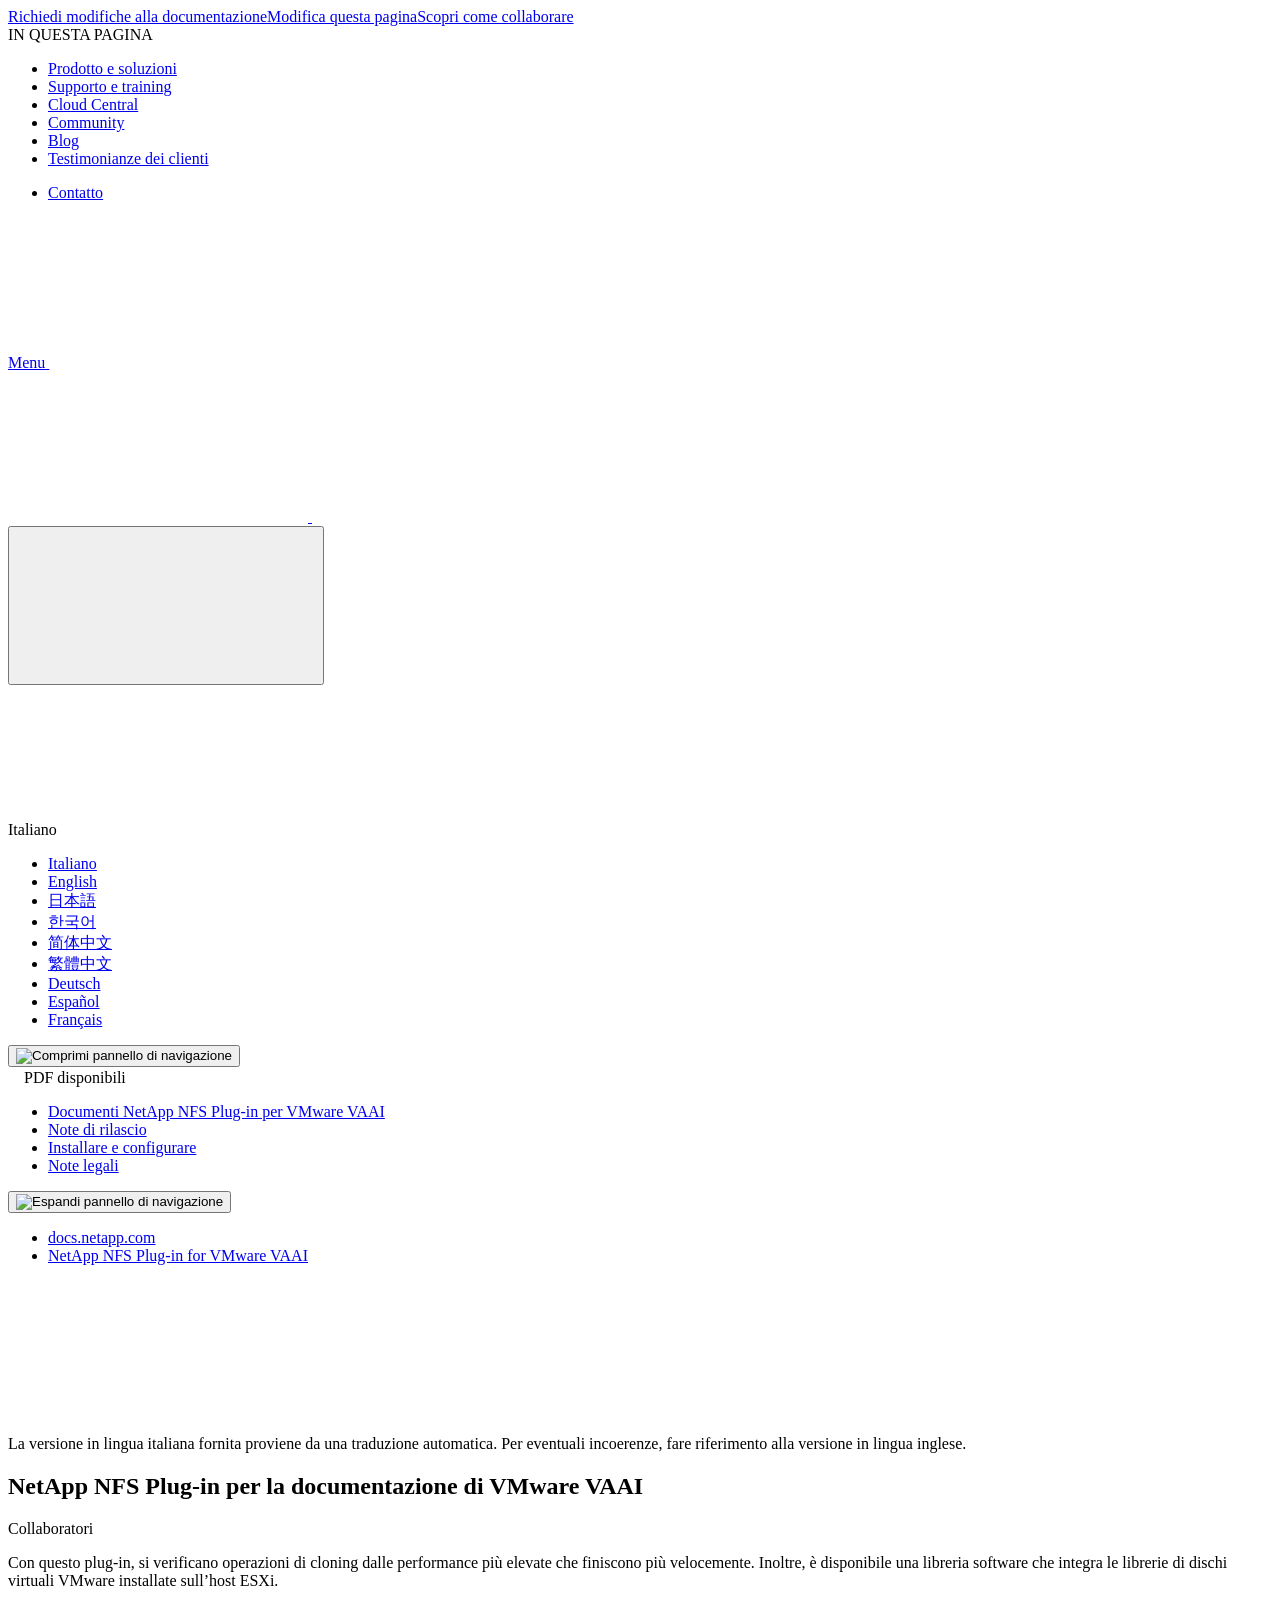
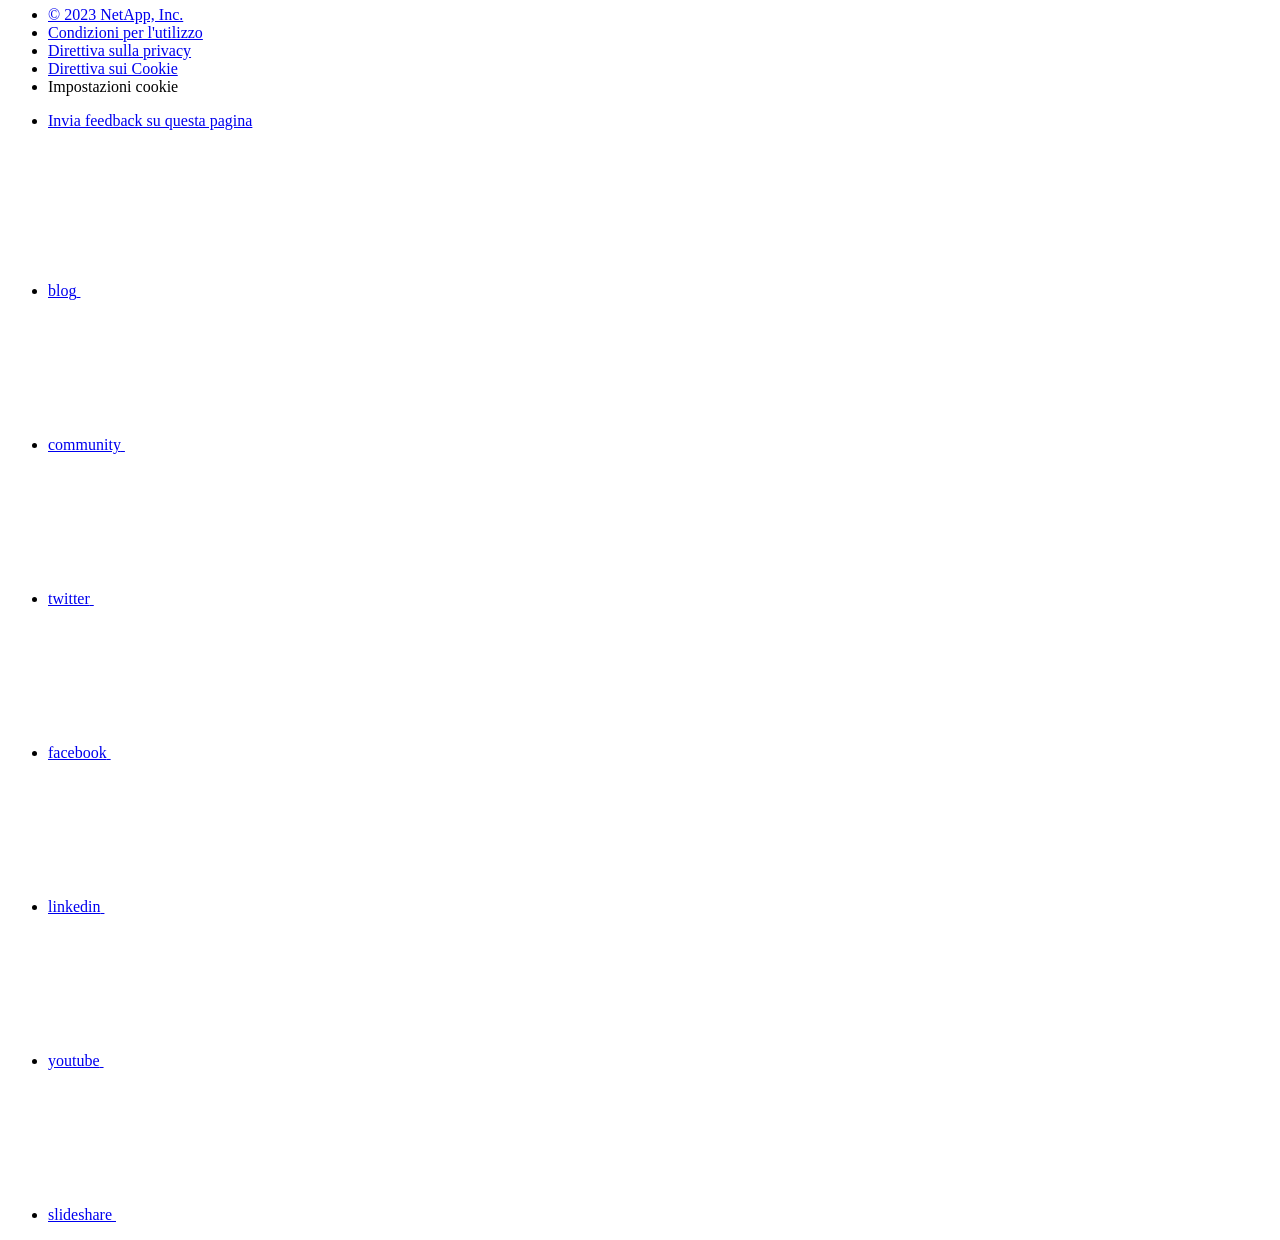
==== index.html @ b25c7eb0 "Deploying to gh-pages from  @ 941548edfab0089119a93d84bcb9cfff50003014 🚀" ====
<!DOCTYPE html>
<html lang="it">
  <head class="at-element-marker">
  <title>NetApp NFS Plug-in per la documentazione di VMware VAAI</title>
  <meta charset="utf-8">
  <meta http-equiv="x-ua-compatible" content="ie=edge,chrome=1">
  <meta http-equiv="language" content="en">
  <meta name="viewport" content="width=device-width, initial-scale=1">
  <meta property="og:title" content="NetApp NFS Plug-in per la documentazione di VMware VAAI" />
	<meta property="og:type" content="website" />
	<meta property="og:url" content="https://docs.netapp.com/it-it/nfs-plugin-vmware-vaai/index.html" />
	<meta property="og:description" content="Libreria software che integra le librerie di dischi virtuali VMware installate sull"host ESXi." />
  <meta property="og:image" content="https://docs.netapp.com/it-it/nfs-plugin-vmware-vaai/images/logo-tophat-social.png" />
  <meta property="og:image:alt" content="NetApp Logo" />
  <meta name="format-detection" content="telephone=no">
  <meta http-equiv="Content-Type" content="text/html; charset=utf-8">
  <meta http-equiv="encoding" content="utf-8">
  <meta http-equiv="nss-type" content="Product Documentation"/>
  <meta http-equiv="nss-subtype" content="User Guide"/><meta name="description" content="Libreria software che integra le librerie di dischi virtuali VMware installate sull"host ESXi.">
  <meta name="keywords" content=" installation, guide, nfs, vaai, vmware, esxi, plug-in"><!-- Icons -->
  <link rel="icon" href="/it-it/nfs-plugin-vmware-vaai/images/favicon.ico" type="image/x-icon">

  <!-- RSS Feed --><!-- CSS Definitions: NetApp CSS should be defined after generic css -->

  <!-- Elastic Search -->
  <link rel="stylesheet" href="//cdn.jsdelivr.net/searchkit/0.10.0/theme.css">

  <!-- Combined CSS -->
  <link rel="stylesheet" type="text/css" href="/it-it/nfs-plugin-vmware-vaai/css/netappdocs.css">

  
  <link rel="stylesheet" href="/it-it/nfs-plugin-vmware-vaai/css/landing-page.css" type="text/css">
  <link rel="stylesheet" href="/it-it/nfs-plugin-vmware-vaai/css/tabbed-blocks.css" type="text/css">
  <!-- Canonical url -->
  <link rel="canonical" href="https://docs.netapp.com/it-it/nfs-plugin-vmware-vaai/" />
  <link rel="alternate" hreflang="x-default" href="https://docs.netapp.com/us-en/nfs-plugin-vmware-vaai/" />
  <link rel="alternate" hreflang="it" href="https://docs.netapp.com/it-it/nfs-plugin-vmware-vaai/" />
  <link rel="alternate" hreflang="en" href="https://docs.netapp.com/us-en/nfs-plugin-vmware-vaai/" />
  <link rel="alternate" hreflang="ja" href="https://docs.netapp.com/ja-jp/nfs-plugin-vmware-vaai/" />
  <link rel="alternate" hreflang="ko" href="https://docs.netapp.com/ko-kr/nfs-plugin-vmware-vaai/" />
  <link rel="alternate" hreflang="zh-Hans" href="https://docs.netapp.com/zh-cn/nfs-plugin-vmware-vaai/" />
  <link rel="alternate" hreflang="zh-Hant" href="https://docs.netapp.com/zh-tw/nfs-plugin-vmware-vaai/" />
  <link rel="alternate" hreflang="de" href="https://docs.netapp.com/de-de/nfs-plugin-vmware-vaai/" />
  <link rel="alternate" hreflang="es" href="https://docs.netapp.com/es-es/nfs-plugin-vmware-vaai/" />
  <link rel="alternate" hreflang="fr" href="https://docs.netapp.com/fr-fr/nfs-plugin-vmware-vaai/" />
  <link rel='stylesheet' href='/it-it/nfs-plugin-vmware-vaai/css/na-feature.css' type='text/css'><!-- Top level site integrations --><script>
    function addAdobeLaunch(adobeId) {
      var head = document.getElementsByTagName('head')[0];
      var adobe = document.createElement("script");
      adobe.type = "text/plain";
      adobe.className = "optanon-category-C0002";
      adobe.src = "//assets.adobedtm.com/60287eadf1ee/c284da483c83/"+adobeId+".min.js";
      head.appendChild(adobe);
    }

    function addGoogleAnalytics(gtagId) {
      var google = document.createElement("script");
      google.type = "text/plain";
      google.className = "optanon-category-C0002";
      google.src = "https://www.googletagmanager.com/gtag/js?id="+gtagId;
      var head = document.getElementsByTagName('head')[0];
      head.appendChild(google);

      window.dataLayer = window.dataLayer || [];
      function gtag(){dataLayer.push(arguments);}
      gtag('js', new Date());
      gtag('config', gtagId);
    }

    function addConsent(consentId) {
      var head = document.getElementsByTagName('head')[0];
      var onetrustConsent = document.createElement("script");
      onetrustConsent.type = "text/javascript";
      onetrustConsent.src = "https://cdn.cookielaw.org/consent/"+consentId+"/OtAutoBlock.js";
      head.appendChild(onetrustConsent);

      var onetrustScript = document.createElement("script");
      onetrustScript.type = "text/javascript";
      onetrustScript.src = "https://cdn.cookielaw.org/scripttemplates/otSDKStub.js";
      onetrustScript.charset = "UTF-8";
      onetrustScript.dataset.documentLanguage = "true";
      onetrustScript.dataset.domainScript = consentId;
      head.appendChild(onetrustScript);
    }addConsent("72570c5c-fe30-465f-b0e0-b77f7fb4ae34");
    addAdobeLaunch("launch-e9ff3acac59f");
    addGoogleAnalytics("UA-81697994-3");function OptanonWrapper() { }
  </script>
  <script src="https://cdnjs.cloudflare.com/ajax/libs/jquery/2.1.4/jquery.min.js"></script>
  <script src="https://cdnjs.cloudflare.com/ajax/libs/jquery-cookie/1.4.1/jquery.cookie.min.js"></script>

  <!-- Used for Product Family Page Sidebar Visibility --><!-- Used to import Promise for IE. Required for SearchKit -->
  <script src="https://cdnjs.cloudflare.com/ajax/libs/bluebird/3.3.5/bluebird.min.js"></script><script src='/it-it/nfs-plugin-vmware-vaai/js/na-search.js'></script><script src='/it-it/nfs-plugin-vmware-vaai/js/na-pagenav.js'></script><script src='/it-it/nfs-plugin-vmware-vaai/js/na-utility.js'></script>
 <!--  
  <link rel='stylesheet' href='/it-it/nfs-plugin-vmware-vaai/css/prism.css' type='text/css'>
  <link rel='stylesheet' href='/it-it/nfs-plugin-vmware-vaai/css/prism-netapp.css' type='text/css'>
 -->

  <!-- <script src='/it-it/nfs-plugin-vmware-vaai/js/na-utility.js'></script> -->
  <script src='/it-it/nfs-plugin-vmware-vaai/js/clouddocs.js'></script>
  <script src='/it-it/nfs-plugin-vmware-vaai/js/jquery.navgoco.min.js'></script>
  <script src="https://maxcdn.bootstrapcdn.com/bootstrap/3.3.7/js/bootstrap.min.js" integrity="sha384-Tc5IQib027qvyjSMfHjOMaLkfuWVxZxUPnCJA7l2mCWNIpG9mGCD8wGNIcPD7Txa" crossorigin="anonymous"></script>
  <!-- <script src='/it-it/nfs-plugin-vmware-vaai/js/toc.js'></script> -->
  <!-- <script src='/it-it/nfs-plugin-vmware-vaai/js/customscripts.js'></script> --><script>
      $(document).ready(function() {
          
          var collapseOnInit = true;
          

          var navSettings = {
              "caretHtml": '',
              "accordion": collapseOnInit,
              "openClass": 'active', // open
              "save": false, // leave false or nav highlighting doesn't work right
              "cookie": {
                  "name": 'navgoco',
                  "expires": false,
                  "path": '/'
              },
              "slide": {
                  "duration": 400,
                  "easing": 'swing'
              }
          };

          // Initialize navgoco with default options
          $("#mysidebar").navgoco(navSettings);
          

          $("#collapseAll").click(function(e) {
              e.preventDefault();
              $("#mysidebar").navgoco('toggle', false);
          });

          $("#expandAll").click(function(e) {
              e.preventDefault();
              $("#mysidebar").navgoco('toggle', true);
          });

          $(".sidebar-nav-container").on("scroll", function() {
            $.cookie("sidebarScroll", $(".sidebar-nav-container").scrollTop(), {
              path    : "/it-it/nfs-plugin-vmware-vaai"  
            });
          });
          $(function() {
            if ($.cookie("sidebarScroll")) {
              $(".sidebar-nav-container").scrollTop($.cookie("sidebarScroll"));
            }
          });

      });

  </script>
  <script>
      $(document).ready(function() {
          $("#tg-sb-link").click(function() {
              $("#tg-sb-sidebar").toggle();
              $("#tg-sb-content").toggleClass('col-md-9');
              $("#tg-sb-content").toggleClass('col-md-12');
              $("#tg-sb-icon").toggleClass('fa-toggle-on');
              $("#tg-sb-icon").toggleClass('fa-toggle-off');
          });
      });
  </script>
  <script src='/it-it/nfs-plugin-vmware-vaai/js/custom-dropdown.js'></script>
  <script src='/it-it/nfs-plugin-vmware-vaai/js/FileSaver.min.js'></script>
  <script src='/it-it/nfs-plugin-vmware-vaai/js/jszip-utils.min.js'></script>
  <script src='/it-it/nfs-plugin-vmware-vaai/js/jszip.min.js'></script>
  <!-- <script src='/it-it/nfs-plugin-vmware-vaai/js/pdf-ux.js'></script> -->
</head>


  <body class role="document" data-flavor="">
    <div id="page" class="n-off-canvas-menu">
      <div class="n-off-canvas-menu__menu"><!--TODO: Add offcanvas code --></div>
      <div class="n-off-canvas-menu__content-wrap">
        <header class="site-header" id="banner">
  
  <!-- Start Page Toolbar -->
  
  <div class="page-nav-toolbar"><div class="page-nav-contribute"><a target="_blank" href="https://github.com/NetAppDocs/nfs-plugin-vmware-vaai.it-it/issues/new?template=new-from-page.yml&page-url=https://docs.netapp.com/it-it/nfs-plugin-vmware-vaai/index.html&page-title=NetApp NFS Plug-in per la documentazione di VMware VAAI" class="page-nav-contribute-link" role="button"><img src="/it-it/nfs-plugin-vmware-vaai/images/discuss-sm.svg" alt="" class="github-icon" />Richiedi modifiche alla documentazione</a><a target="_blank" href="https://github.com/NetAppDocs/nfs-plugin-vmware-vaai/blob/main/index.adoc" class="page-nav-contribute-link" role="button"><img src="/it-it/nfs-plugin-vmware-vaai/images/edit-sm.svg" alt="" class="github-icon" />Modifica questa pagina</a><a target="_blank" href="https://docs.netapp.com/us-en/contribute/" class="page-nav-contribute-link"  ><img src="/it-it/nfs-plugin-vmware-vaai/images/article-sm.svg" alt="" class="github-icon" />Scopri come collaborare</a></div>
    <div class="page-nav-container">
      <nav class="page-nav-fixed">
        <div class="page-nav-title">IN QUESTA PAGINA</div>
        <div class="page-nav-links">
          <ul class="page-nav-inner" id="page-menu"></ul>
        </div>
      </nav>
    </div>
  </div>
  
  
  <!-- Start top_hat -->
  <div class="n-top-hat">
    <div class="n-container">
      <div class="n-top-hat__cross-property-nav">
        <ul class="n-top-hat__list">
          <li class="n-top-hat__list-item">
            <a href="https://www.netapp.com/products-a-z/" class="n-top-hat__link">Prodotto e soluzioni</a>
          </li>
          <li class="n-top-hat__list-item">
            <a href="https://www.netapp.com/support-and-training/netapp-university/" class="n-top-hat__link">Supporto e training</a>
          </li>
          <li class="n-top-hat__list-item">
            <a href="https://cloud.netapp.com" class="n-top-hat__link">Cloud Central</a>
          </li>
          <li class="n-top-hat__list-item">
            <a href="https://community.netapp.com/" class="n-top-hat__link">Community</a>
          </li>
          <li class="n-top-hat__list-item">
            <a href="https://blog.netapp.com/" class="n-top-hat__link">Blog</a>
          </li>
          <li class="n-top-hat__list-item">
            <a href="https://customers.netapp.com/en/" class="n-top-hat__link">Testimonianze dei clienti</a>
          </li>
        </ul>
      </div>
      <div class="n-top-hat__utils">
        <ul class="n-top-hat__list">
          <li class="n-top-hat__list-item">
            <a href="https://www.netapp.com/company/contact-us/" target="_self" class="n-top-hat__link" data-ntap-ui="contact-us">Contatto</a>
          </li>
        </ul>
      </div>
    </div>
  </div>
  <!-- End top_hat -->

  <!-- Start property bar -->
  <style>
    .n-property-navigation-bar__menus--desktop-experience .n-menu--mega__default-content__heading span {
    color: #34B0FF;
    }
  </style>
  <div class="n-property-bar " data-ntap-ui="sticky-nav">
    <div class="n-property-bar__inner-wrap">
      <div class="n-property-bar__menu-toggle">
        <a href="#" class="n-property-bar__menu-toggle-link">
          <span class="n-property-bar__menu-toggle-text">Menu</span>
          <svg class="n-icon-bars n-property-bar__menu-toggle-icon" aria-labelledby="title">
            <title>bars</title>
            <use xlink:href="/it-it/nfs-plugin-vmware-vaai/images/sprite.svg#bars"></use>
          </svg>
        </a>
      </div>
      <div class="n-property-bar__property-mark ">
        <a href="https://www.netapp.com" class="n-property-bar__property-link">
          <div class="n-property-bar__logo">
            <svg class="n-icon-netapp-mark n-icon-netapp-mark n-property-bar__netapp-mark-icon" aria-labelledby="title">
              <title>netapp-mark</title>
              <use xlink:href="/it-it/nfs-plugin-vmware-vaai/images/sprite.svg#netapp-mark"></use>
            </svg>
            <svg class="n-icon-netapp-logo n-property-bar__logo-svg" aria-labelledby="title">
              <title>netapp-logo</title>
              <use xlink:href="/it-it/nfs-plugin-vmware-vaai/images/sprite.svg#netapp-logo"></use>
            </svg>
          </div>
        </a>
      </div>

      
      
      
      <div class="search-property-bar">
        <div id="search-demo-container" class="searchbox n-property-bar__search">
          <div id="react-search" 
          data-search-html="/it-it/nfs-plugin-vmware-vaai/search.html"
          data-type="widget" 
          data-placeholder="Esplora la documentazione"
          data-no-results-found="Nessun risultato per {query}"
          data-did-you-mean="Cerca {suggestion}."
          data-no-results-found-did-you-mean="Nessun risultato per {query}. Intendi {suggestion}?"
          data-results-found="{hitCount} risultati trovati"
          data-error-message="Si è verificato un problema durante il recupero dei risultati. Riprova."
          data-error-reset="Reimposta ricerca"
          data-sk-es-pf-indexes=""
          data-flavor=""></div>
          <button class="n-property-bar__search-toggle-button" type="button">
            <svg class="n-icon-search n-property-bar__search-toggle-button-icon" aria-labelledby="title">
              <title>search</title>
              <use xmlns:xlink="http://www.w3.org/1999/xlink" xlink:href="/it-it/nfs-plugin-vmware-vaai/images/sprite.svg#search"></use>
            </svg>
          </button>
        </div>
      </div>
      
    </div>
  </div>
  <div class="n-property-bar__toolbar">
    <!-- Start Language Selector --><div id="language-dropdown" class="custom-dropdown custom-dropdown-lang">
      <div class="custom-dropdown-select custom-dropdown-select-lang">
      <span class="lang-name">Italiano</span>
          <svg class="n-globe__icon" aria-labelledby="title">
            <title>globe</title>
            <use xmlns:xlink="http://www.w3.org/1999/xlink" xlink:href="/it-it/nfs-plugin-vmware-vaai/images/sprite.svg#globe"></use>
          </svg>
        </button>
      </div>

      <ul class="custom-dropdown-menu"><li>
          <a href="https://docs.netapp.com/it-it/nfs-plugin-vmware-vaai/index.html" target="_self"><span translate="no" class="notranslate">Italiano</span></a>
        </li><li>
          <a href="https://docs.netapp.com/us-en/nfs-plugin-vmware-vaai/index.html" target="_self"><span translate="no" class="notranslate">English</span></a>
        </li><li>
          <a href="https://docs.netapp.com/ja-jp/nfs-plugin-vmware-vaai/index.html" target="_self"><span translate="no" class="notranslate">日本語</span></a>
        </li><li>
          <a href="https://docs.netapp.com/ko-kr/nfs-plugin-vmware-vaai/index.html" target="_self"><span translate="no" class="notranslate">한국어</span></a>
        </li><li>
          <a href="https://docs.netapp.com/zh-cn/nfs-plugin-vmware-vaai/index.html" target="_self"><span translate="no" class="notranslate">简体中文</span></a>
        </li><li>
          <a href="https://docs.netapp.com/zh-tw/nfs-plugin-vmware-vaai/index.html" target="_self"><span translate="no" class="notranslate">繁體中文</span></a>
        </li><li>
          <a href="https://docs.netapp.com/de-de/nfs-plugin-vmware-vaai/index.html" target="_self"><span translate="no" class="notranslate">Deutsch</span></a>
        </li><li>
          <a href="https://docs.netapp.com/es-es/nfs-plugin-vmware-vaai/index.html" target="_self"><span translate="no" class="notranslate">Español</span></a>
        </li><li>
          <a href="https://docs.netapp.com/fr-fr/nfs-plugin-vmware-vaai/index.html" target="_self"><span translate="no" class="notranslate">Français</span></a>
        </li></ul>
    </div>
    <!-- End Language Selector -->

    <div class="n-property-bar__cta"></div>
  </div>
  <!-- End property bar -->
</header>


        <main id="n-main-content" class="n-main-content">
          <!-- Start Documentation Content -->
<div class="ie-main">
  <!-- Sidebar Column -->
  
  <div class="col-md-3" id="sidebar-height">
      <button id="btn-sidebar-collapse" onclick="hideSidebar()"><img src="/it-it/nfs-plugin-vmware-vaai/images/collapse.png" alt="Comprimi pannello di navigazione"></button>
      <div class="n-pdf-header">
  <a id="toggleButtonPdf" class="n-pdf-button" type="button">
    <img src="/it-it/nfs-plugin-vmware-vaai/images/pdf.png" alt="" width="16" height="16"/>PDF disponibili<span>
    </span>
  </a>
</div>
<div class="n-pdf-body-container">
  <ul id="toggleContainerPdf" class="n-pdf-body" style="display:none;"><li class="pdf-ux-container">
        
        
        
        <a target="_blank" href="/it-it/nfs-plugin-vmware-vaai/pdfs/fullsite-sidebar/NetApp_NFS_Plug_in_per_la_documentazione_di_VMware_VAAI.pdf" >
          <img src="/it-it/nfs-plugin-vmware-vaai/images/pdf.png" alt="" width="16" height="16"/>PDF del sito di questa documentazione</a>
    <ul class="subfolders" id="pdf-remove" style="display:none;"><li class="active"></li></ul>
  





    
      <ul class="subfolders" style="display:none;">
        <li class="pdf-ux-container">
          
          
          
          <a target="_blank" 
            
              href="/it-it/nfs-plugin-vmware-vaai/pdfs/sidebar/Installare_e_configurare.pdf" 
            
          >
            <img src="/it-it/nfs-plugin-vmware-vaai/images/pdf.png" alt="" width="16" height="16"/>
            Installare e configurare
          </a>
          




        </li>
      </ul>
    

  



</li></ul>
  <div class="zip-pdf-link-container" style="display: none;">   
    <a href="#" id="zipPdf">
      <img src="/it-it/nfs-plugin-vmware-vaai/images/pdf-zip.png" alt="" width="16" height="16"/>
      <pre>Raccolta di documenti PDF separati<span class="zip-size"></span></pre>
    </a><div id="zip-link-popup" class="hide">
    <div class="inner-modal">
        <div class="downloading-progress">
            <div class="spinner"></div>
            <h1>Creating your file...</h1>
            <div>This may take a few minutes. Thanks for your patience.</div>
            <button class="cancel-download-btn" type="button">Cancel</button>
        </div>
        <div class="download-complete hide">
            <div class="done-icon">
                <svg xmlns="http://www.w3.org/2000/svg" width="24" height="24" viewBox="0 0 24 24"><path d="M20.285 2l-11.285 11.567-5.286-5.011-3.714 3.716 9 8.728 15-15.285z"/></svg>
            </div>
            <div>Your file is ready</div>
            <button class="cancel-download-btn" type="button">OK</button>
        </div>
    </div>
</div>
<script>
    $(".cancel-download-btn").click(function(){
        $("#zip-link-popup").addClass("hide");
        $("#zip-link-popup .downloading-progress").removeClass("hide");
        $("#zip-link-popup .download-complete").addClass("hide");
    });
</script></div>
</div>
<script>
  $("#toggleContainerPdf li.active:last-child").parents('ul.subfolders').toggle('display');
  $("#toggleButtonPdf").click(function () {
    $("#toggleContainerPdf").toggle('display');
    $(".n-pdf-body-container .zip-pdf-link-container").toggle('display');
  });
</script><div class="sidebar-nav-container" id="mysidebardiv">
  <ul id="mysidebar" class="nav"><li 
      data-pdf-exists="true" 
      data-pdf-filename="Documenti NetApp NFS Plug-in per VMware VAAI"
      data-li-level="1#" 
      class="  active "
    ><a class="na-navbar-padding" href="/it-it/nfs-plugin-vmware-vaai/index.html">
        Documenti NetApp NFS Plug-in per VMware VAAI
      </a></li><li 
      data-pdf-exists="true" 
      data-pdf-filename="Note di rilascio"
      data-li-level="1#" 
      class=" "
    ><a class="na-navbar-padding" href="/it-it/nfs-plugin-vmware-vaai/releasenotes.html">
        Note di rilascio
      </a></li><li 
      data-pdf-exists="true" 
      data-pdf-filename="Installare e configurare"
      data-li-level="1" 
      class="subfolders "
    ><a href="#">
        <div class="na-navbar-padding"> Installare e configurare</div>
      </a>
      <ul style="display: none;">
        <li 
      data-pdf-exists="true" 
      data-pdf-filename="Installare il plug-in NetApp NFS per VMware VAAI"
      data-li-level="2#" 
      class=" "
    ><a class="na-navbar-padding" href="/it-it/nfs-plugin-vmware-vaai/task-install-netapp-nfs-plugin-for-vmware-vaai.html">
        Installare il plug-in NetApp NFS per VMware VAAI
      </a></li><li 
      data-pdf-exists="true" 
      data-pdf-filename="Configurare le policy di esportazione per ONTAP per consentire VAAI su NFS"
      data-li-level="2#" 
      class=" "
    ><a class="na-navbar-padding" href="/it-it/nfs-plugin-vmware-vaai/task-configure-export-policies-for-clustered-data-ontap-to-allow-vaai-over-nfs.html">
        Configurare le policy di esportazione per ONTAP per consentire VAAI su NFS
      </a></li></ul></li><li 
      data-pdf-exists="true" 
      data-pdf-filename="Note legali"
      data-li-level="1#" 
      class=" "
    ><a class="na-navbar-padding" href="/it-it/nfs-plugin-vmware-vaai/reference-legal-notices.html">
        Note legali
      </a></li></ul>
</div>
<script>
  window.onscroll = () => {
    const value = -40 - (document.body.scrollHeight - (window.innerHeight + document.scrollingElement.scrollTop));
    
    document.getElementById("sidebar-height").style.bottom = Math.max(0,value) + "px";
};
</script>
<!-- this highlights the active parent class in the navgoco sidebar. this is critical so that the parent expands when you're viewing a page. This must appear below the sidebar code above. Otherwise, if placed inside customscripts.js, the script runs before the sidebar code runs and the class never gets inserted.-->
<script>$("li.active").parents('li').toggleClass("active");</script>
<script>$("#mysidebar li.active").parents('ul').css("display","block");</script>


  </div>
  

  <div class="ie-content-pane n-doc__component-detail-content n-doc__component-detail-content--show-code">
    <!-- Begin of page container --><article class="page-content" id="main">
      <div class="ie-utility">
  <button id="btn-sidebar-expand" onclick="showSidebar()"><img src="/it-it/nfs-plugin-vmware-vaai/images/expand.png" alt="Espandi pannello di navigazione"></button>
  <div class="ie-menu">
    <div class="n-breadcrumb">
      <ul class="n-breadcrumb__list">
        <li class="n-breadcrumb__list-item">
          <a href="https://docs.netapp.com">docs.netapp.com</a>
        </li>
        

        

        <li class="n-breadcrumb__list-item">
          <a href="/it-it/nfs-plugin-vmware-vaai/">NetApp&nbsp;NFS&nbsp;Plug-in&nbsp;for&nbsp;VMware&nbsp;VAAI</a>
        </li>

      </ul>
    </div>
    <div style="clear: both"></div><!-- Main needs to have height -->
  </div>
</div>

      <div class="ie-nmt-disclaimer">
  <span>
    <div class="ie-nmt-disclaimer-container">
      <div class="ie-nmt-disclaimer-icon">
        <svg class="luci-icon" aria-hidden="true">
          <use xlink:href="/it-it/nfs-plugin-vmware-vaai/images/sprite.svg#circle-info">
        </svg>
      </div>
      <div class="ie-nmt-disclaimer-content">
        <span> La versione in lingua italiana fornita proviene da una traduzione automatica. Per eventuali incoerenze, fare riferimento alla versione in lingua inglese. </span>
      </div>
      <div style="clear:both;"></div>
    </div>
  </span>
</div><div class="n-doc__component-detail-heading-wrap">
  <h1 class="n-doc__component-detail-heading">NetApp NFS Plug-in per la documentazione di VMware VAAI</h1>
</div>


<p class="page-details">
  

<span>Collaboratori
</span>


</p>

<div class="paragraph lead">
<p>Con questo plug-in, si verificano operazioni di cloning dalle performance più elevate che finiscono più velocemente. Inoltre, è disponibile una libreria software che integra le librerie di dischi virtuali VMware installate sull&#8217;host ESXi.</p>
</div>

    </article>
    <!-- Page Container -->
  </div>

  <div style="clear: both"></div><!-- Main needs to have height --></div>

        </main>

        <footer class="n-footer">
  <div class="n-footer__bottom">
    <div class="n-container">
      <div class="n-footer__bottom-left">
        <div class="n-footer__copyright">
          <ul class="n-footer__copyright-list">
            <li class="n-footer__copyright-link">
              <a href="https://www.netapp.com/company/legal/copyright/">© 2023 NetApp, Inc.</a>
            </li>
            <li class="n-footer__copyright-link">
              <a href="https://www.netapp.com/company/legal/terms-of-use/">Condizioni per l'utilizzo</a>
            </li>
            <li class="n-footer__copyright-link">
              <a href="https://www.netapp.com/company/legal/privacy-policy/">Direttiva sulla privacy</a>
            </li>
            <li class="n-footer__copyright-link">
              <a href="https://www.netapp.com/company/legal/cookie-policy/">Direttiva sui Cookie</a>
            </li>
            <li class="n-footer__copyright-link">
              <a class="ot-sdk-show-settings">Impostazioni cookie</a>
            </li>
          </ul>
        </div>
      </div>
      <div class="n-footer__bottom-right">
        <div class="n-footer__copyright">
          <ul class="n-footer__copyright-list">
            <li class="n-footer__copyright-link">
              <a target="_self" href="javascript:netapp_mailto()">Invia feedback su questa pagina</a>
            </li>
          </ul>
        </div>
        <div class="n-footer__social-links">
          <ul class="n-footer__social-link-list">
            <li class="n-footer__social-link-list-item">
              <a class="n-footer__social-link" data-ntap-social="follow-blog" href="https://blog.netapp.com"
                target="_blank" title="blog" alt="blog">
                <span class="n-footer__social-link-text">blog</span>
                <svg class="n-icon-blog n-footer__social-link-icon" aria-labelledby="title">
                  <title>blog@</title>
                  <use xmlns:xlink="http://www.w3.org/1999/xlink"
                    xlink:href="/it-it/nfs-plugin-vmware-vaai/images/sprite.svg#blog"></use>
                </svg>
              </a>
            </li>
            <li class="n-footer__social-link-list-item">
              <a class="n-footer__social-link" data-ntap-social="follow-community" href="https://community.netapp.com/"
                target="_blank" title="community" alt="community">
                <span class="n-footer__social-link-text">community</span>
                <svg class="n-icon-community n-footer__social-link-icon" aria-labelledby="title">
                  <title>community@</title>
                  <use xmlns:xlink="http://www.w3.org/1999/xlink"
                    xlink:href="/it-it/nfs-plugin-vmware-vaai/images/sprite.svg#comments"></use>
                </svg>
              </a>
            </li>
            <li class="n-footer__social-link-list-item">
              <a class="n-footer__social-link" data-ntap-social="follow-twitter" href="https://twitter.com/netapp"
                target="_blank" title="twitter" alt="twitter">
                <span class="n-footer__social-link-text">twitter</span>
                <svg class="n-icon-twitter n-footer__social-link-icon" aria-labelledby="title">
                  <title>twitter@</title>
                  <use xmlns:xlink="http://www.w3.org/1999/xlink"
                    xlink:href="/it-it/nfs-plugin-vmware-vaai/images/sprite.svg#twitter"></use>
                </svg>
              </a>
            </li>
            <li class="n-footer__social-link-list-item">
              <a class="n-footer__social-link" data-ntap-social="follow-facebook" href="https://www.facebook.com/NetApp"
                target="_blank" title="facebook" alt="facebook">
                <span class="n-footer__social-link-text">facebook</span>
                <svg class="n-icon-facebook n-footer__social-link-icon" aria-labelledby="title">
                  <title>facebook@</title>
                  <use xmlns:xlink="http://www.w3.org/1999/xlink"
                    xlink:href="/it-it/nfs-plugin-vmware-vaai/images/sprite.svg#facebook"></use>
                </svg>
              </a>
            </li>
            <li class="n-footer__social-link-list-item">
              <a class="n-footer__social-link" data-ntap-social="follow-linkedin"
                href="https://www.linkedin.com/company/netapp" target="_blank" title="linkedin" alt="linkedin">
                <span class="n-footer__social-link-text">linkedin</span>
                <svg class="n-icon-linkedin n-footer__social-link-icon" aria-labelledby="title">
                  <title>linkedin@</title>
                  <use xmlns:xlink="http://www.w3.org/1999/xlink"
                    xlink:href="/it-it/nfs-plugin-vmware-vaai/images/sprite.svg#linkedin"></use>
                </svg>
              </a>
            </li>
            <li class="n-footer__social-link-list-item">
              <a class="n-footer__social-link" data-ntap-social="follow-youtube"
                href="https://www.youtube.com/user/NetAppTV" target="_blank" title="youtube" alt="youtube">
                <span class="n-footer__social-link-text">youtube</span>
                <svg class="n-icon-youtube n-footer__social-link-icon" aria-labelledby="title">
                  <title>youtube@</title>
                  <use xmlns:xlink="http://www.w3.org/1999/xlink"
                    xlink:href="/it-it/nfs-plugin-vmware-vaai/images/sprite.svg#youtube"></use>
                </svg>
              </a>
            </li>
            <li class="n-footer__social-link-list-item">
              <a class="n-footer__social-link" data-ntap-social="follow-slideshare"
                href="https://www.slideshare.net/NetApp" target="_blank" title="slideshare" alt="slideshare">
                <span class="n-footer__social-link-text">slideshare</span>
                <svg class="n-icon-slideshare n-footer__social-link-icon" aria-labelledby="title">
                  <title>slideshare@</title>
                  <use xmlns:xlink="http://www.w3.org/1999/xlink"
                    xlink:href="/it-it/nfs-plugin-vmware-vaai/images/sprite.svg#slideshare"></use>
                </svg>
              </a>
            </li>
          </ul>
        </div>
      </div>
    </div>
  </div>
</footer>

      </div><!-- Elasticsearch JS -->
      <script type="text/javascript" src='/it-it/nfs-plugin-vmware-vaai/js/bundle.js'></script>

      <!-- Syntax Highlighting -->
      <script type="text/javascript" src='/it-it/nfs-plugin-vmware-vaai/js/prism.js'></script>
      <script type="text/javascript" src='/it-it/nfs-plugin-vmware-vaai/js/prism-curl.js'></script>
    </div>
    <script>
      document.body.offsetWidth=1903;
      cookieLaw = {}
      cookieLaw.euCountry = "US";
      cookieLaw.invoke = function(){return false;}
    </script>
    <script src='/it-it/nfs-plugin-vmware-vaai/js/tabbed-blocks.js'></script>
    <script src='/it-it/nfs-plugin-vmware-vaai/js/sidebar.js'></script>
  </body></html>
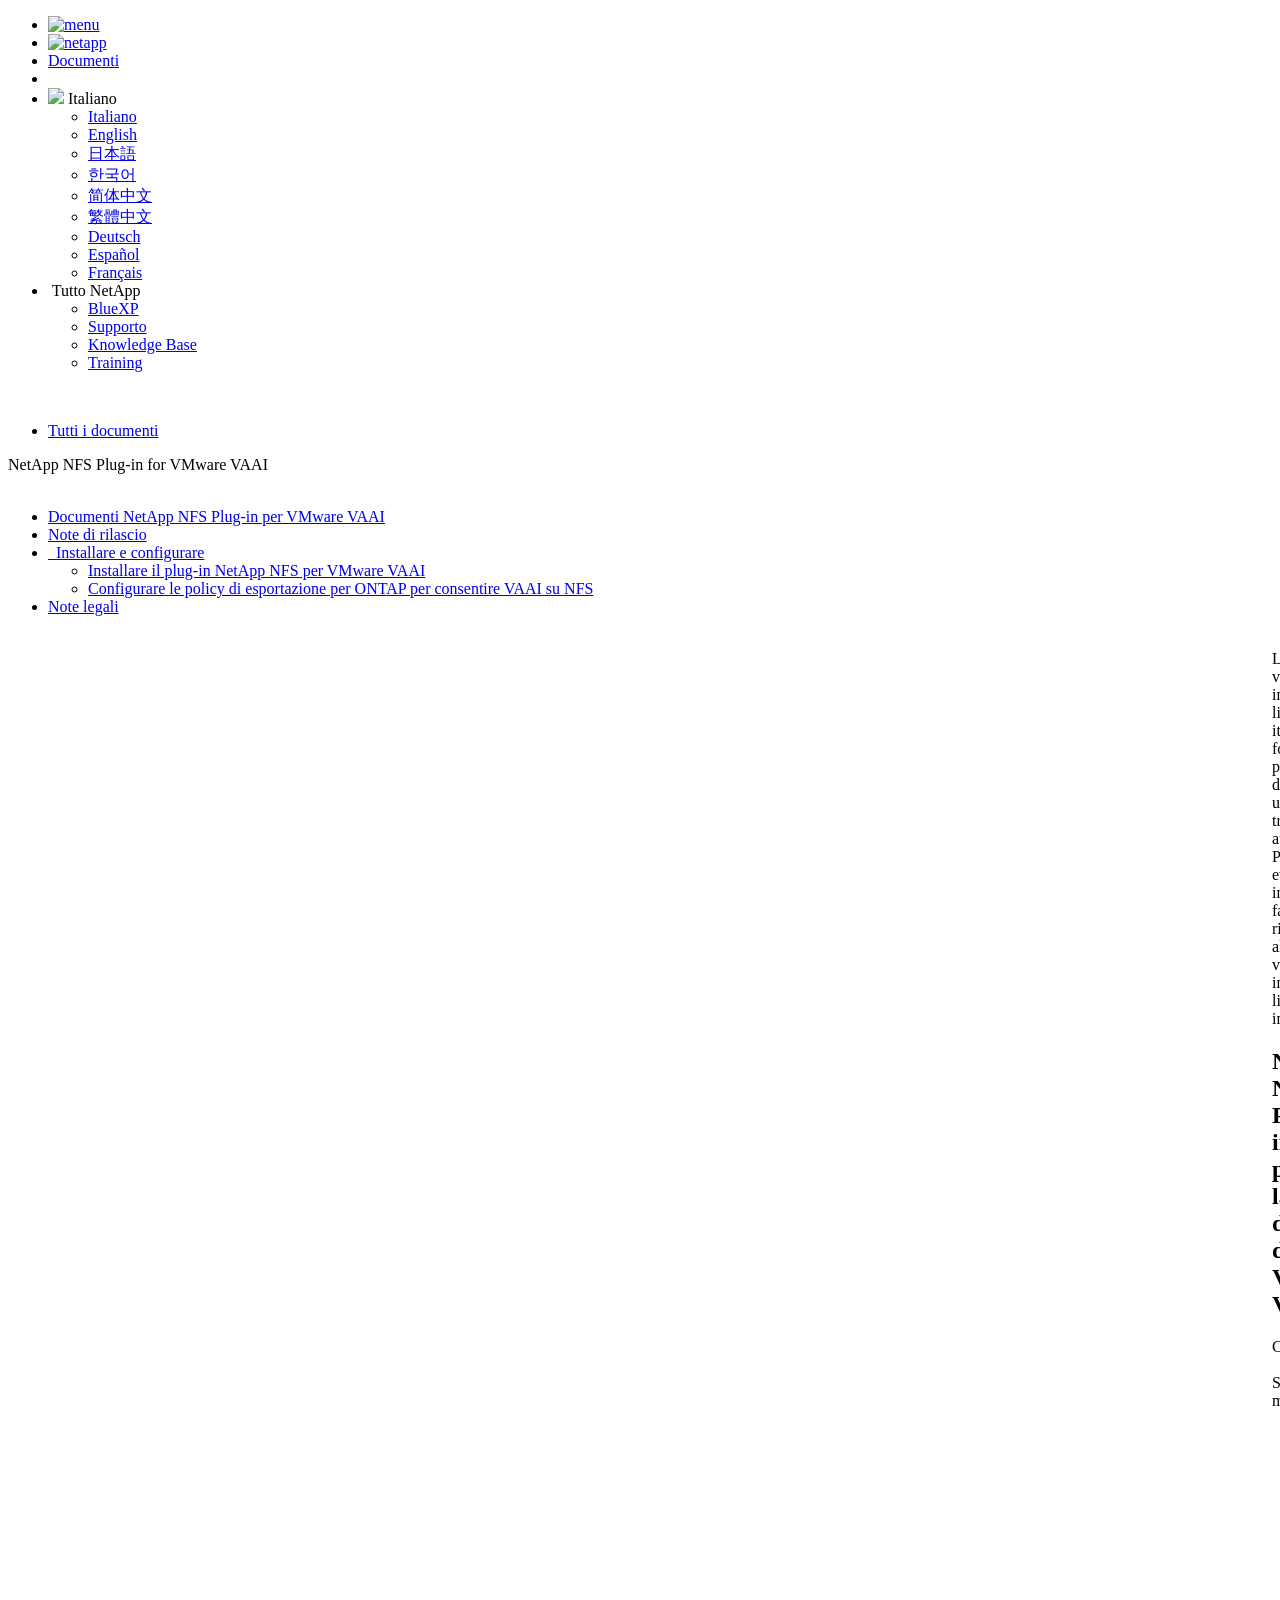
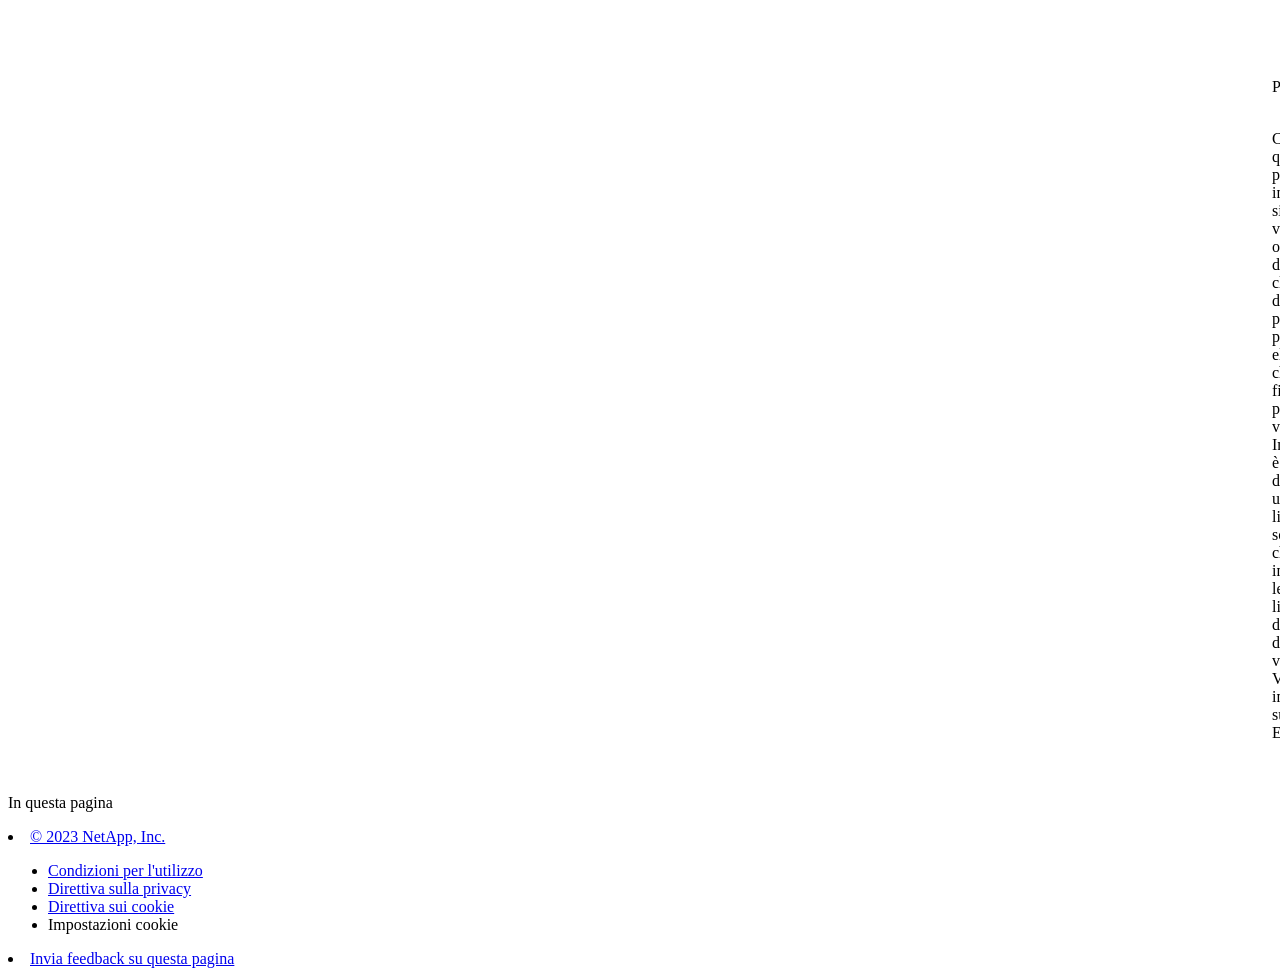
==== commit baca7d80: "[20230523] GHA workflow migration. NetAppDocs/netappdocs-build@be8ef0b9cd8c529ac7e777b02defdfe8e4872" ====
--- a/index.html
+++ b/index.html
@@ -22,15 +22,13 @@
 
   <!-- RSS Feed --><!-- CSS Definitions: NetApp CSS should be defined after generic css -->
 
-  <!-- Elastic Search -->
-  <link rel="stylesheet" href="//cdn.jsdelivr.net/searchkit/0.10.0/theme.css">
 
   <!-- Combined CSS -->
-  <link rel="stylesheet" type="text/css" href="/it-it/nfs-plugin-vmware-vaai/css/netappdocs.css">
-
-  
-  <link rel="stylesheet" href="/it-it/nfs-plugin-vmware-vaai/css/landing-page.css" type="text/css">
-  <link rel="stylesheet" href="/it-it/nfs-plugin-vmware-vaai/css/tabbed-blocks.css" type="text/css">
+  <link rel="stylesheet" type="text/css" href="/it-it/nfs-plugin-vmware-vaai/css/ie-netappdocs.css">
+
+  
+  <link rel="stylesheet" href="/it-it/nfs-plugin-vmware-vaai/css/ie-landing-page.css" type="text/css">
+  <link rel="stylesheet" href="/it-it/nfs-plugin-vmware-vaai/css/ie-tabbed-blocks.css" type="text/css">
   <!-- Canonical url -->
   <link rel="canonical" href="https://docs.netapp.com/it-it/nfs-plugin-vmware-vaai/" />
   <link rel="alternate" hreflang="x-default" href="https://docs.netapp.com/us-en/nfs-plugin-vmware-vaai/" />
@@ -43,114 +41,49 @@
   <link rel="alternate" hreflang="de" href="https://docs.netapp.com/de-de/nfs-plugin-vmware-vaai/" />
   <link rel="alternate" hreflang="es" href="https://docs.netapp.com/es-es/nfs-plugin-vmware-vaai/" />
   <link rel="alternate" hreflang="fr" href="https://docs.netapp.com/fr-fr/nfs-plugin-vmware-vaai/" />
-  <link rel='stylesheet' href='/it-it/nfs-plugin-vmware-vaai/css/na-feature.css' type='text/css'><!-- Top level site integrations --><script>
-    function addAdobeLaunch(adobeId) {
-      var head = document.getElementsByTagName('head')[0];
-      var adobe = document.createElement("script");
-      adobe.type = "text/plain";
-      adobe.className = "optanon-category-C0002";
-      adobe.src = "//assets.adobedtm.com/60287eadf1ee/c284da483c83/"+adobeId+".min.js";
-      head.appendChild(adobe);
-    }
-
-    function addGoogleAnalytics(gtagId) {
-      var google = document.createElement("script");
-      google.type = "text/plain";
-      google.className = "optanon-category-C0002";
-      google.src = "https://www.googletagmanager.com/gtag/js?id="+gtagId;
-      var head = document.getElementsByTagName('head')[0];
-      head.appendChild(google);
-
-      window.dataLayer = window.dataLayer || [];
-      function gtag(){dataLayer.push(arguments);}
-      gtag('js', new Date());
-      gtag('config', gtagId);
-    }
-
-    function addConsent(consentId) {
-      var head = document.getElementsByTagName('head')[0];
-      var onetrustConsent = document.createElement("script");
-      onetrustConsent.type = "text/javascript";
-      onetrustConsent.src = "https://cdn.cookielaw.org/consent/"+consentId+"/OtAutoBlock.js";
-      head.appendChild(onetrustConsent);
-
-      var onetrustScript = document.createElement("script");
-      onetrustScript.type = "text/javascript";
-      onetrustScript.src = "https://cdn.cookielaw.org/scripttemplates/otSDKStub.js";
-      onetrustScript.charset = "UTF-8";
-      onetrustScript.dataset.documentLanguage = "true";
-      onetrustScript.dataset.domainScript = consentId;
-      head.appendChild(onetrustScript);
-    }addConsent("72570c5c-fe30-465f-b0e0-b77f7fb4ae34");
-    addAdobeLaunch("launch-e9ff3acac59f");
-    addGoogleAnalytics("UA-81697994-3");function OptanonWrapper() { }
+  <!-- Top level site integrations -->
+<script type="text/javascript" src="https://cdn.cookielaw.org/consent/72570c5c-fe30-465f-b0e0-b77f7fb4ae34/OtAutoBlock.js"></script>
+    <script type="text/javascript" src="https://cdn.cookielaw.org/scripttemplates/otSDKStub.js" charset="UTF-8" data-document-language="true" data-domain-script="72570c5c-fe30-465f-b0e0-b77f7fb4ae34"></script>
+    <script type="text/javascript">function OptanonWrapper() { }</script>
+    <script type="text/plain" class="optanon-category-C0002" src="https://assets.adobedtm.com/60287eadf1ee/c284da483c83/launch-e9ff3acac59f.min.js"></script>
+    <script class="optanon-category-C0001">(function(w,d,s,l,i){w[l]=w[l]||[];w[l].push({'gtm.start':
+        new Date().getTime(),event:'gtm.js'});var f=d.getElementsByTagName(s)[0],
+        j=d.createElement(s),dl=l!='dataLayer'?'&l='+l:'';j.setAttributeNode(d.createAttribute('data-ot-ignore'));j.setAttribute('class','optanon-category-C0001');j.async=true;
+        j.src='https://www.googletagmanager.com/gtm.js?id='+i+dl+'';f.parentNode.insertBefore(j,f);
+        })(window,document,'script','dataLayer','GTM-MD73T9M');</script>
+
+  <script src="https://cdnjs.cloudflare.com/ajax/libs/jquery/2.1.4/jquery.min.js"></script>
+  
+  <script>
+    $(document).ready(function() {
+      const MASTHEAD_OFFSET = 65;
+      const SECTIONS = $("main h2, main h3");
+      // PAGE NAV - Init
+      if (SECTIONS.length == 0) {
+        // remove if there is no elements
+        /*
+        $("#ie-right-navbar").remove();
+        $("#ie-right-navbar-collapse").remove();
+        */
+      } else {
+        $(".page-nav-title").css('display', 'block');
+        for (var i = 0; i < SECTIONS.length; i++) {
+          var sectionId = $(SECTIONS[i]).attr('id');
+          var sectionName = $(SECTIONS[i]).text();
+          var subClass = $(SECTIONS[i]).is("h3") ? ' page-nav__sublink' : '';
+          $("#page-menu").append('<li class="page-nav-item"><a href="#' + sectionId + '" class="page-nav__link' + subClass + '">' + sectionName + '</a></li>');
+        }
+        $(".page-nav__link").first().addClass('page-nav__link--active');
+      }
+    });
   </script>
-  <script src="https://cdnjs.cloudflare.com/ajax/libs/jquery/2.1.4/jquery.min.js"></script>
+  
   <script src="https://cdnjs.cloudflare.com/ajax/libs/jquery-cookie/1.4.1/jquery.cookie.min.js"></script>
 
   <!-- Used for Product Family Page Sidebar Visibility --><!-- Used to import Promise for IE. Required for SearchKit -->
-  <script src="https://cdnjs.cloudflare.com/ajax/libs/bluebird/3.3.5/bluebird.min.js"></script><script src='/it-it/nfs-plugin-vmware-vaai/js/na-search.js'></script><script src='/it-it/nfs-plugin-vmware-vaai/js/na-pagenav.js'></script><script src='/it-it/nfs-plugin-vmware-vaai/js/na-utility.js'></script>
- <!--  
-  <link rel='stylesheet' href='/it-it/nfs-plugin-vmware-vaai/css/prism.css' type='text/css'>
-  <link rel='stylesheet' href='/it-it/nfs-plugin-vmware-vaai/css/prism-netapp.css' type='text/css'>
- -->
-
-  <!-- <script src='/it-it/nfs-plugin-vmware-vaai/js/na-utility.js'></script> -->
-  <script src='/it-it/nfs-plugin-vmware-vaai/js/clouddocs.js'></script>
-  <script src='/it-it/nfs-plugin-vmware-vaai/js/jquery.navgoco.min.js'></script>
-  <script src="https://maxcdn.bootstrapcdn.com/bootstrap/3.3.7/js/bootstrap.min.js" integrity="sha384-Tc5IQib027qvyjSMfHjOMaLkfuWVxZxUPnCJA7l2mCWNIpG9mGCD8wGNIcPD7Txa" crossorigin="anonymous"></script>
-  <!-- <script src='/it-it/nfs-plugin-vmware-vaai/js/toc.js'></script> -->
-  <!-- <script src='/it-it/nfs-plugin-vmware-vaai/js/customscripts.js'></script> --><script>
-      $(document).ready(function() {
-          
-          var collapseOnInit = true;
-          
-
-          var navSettings = {
-              "caretHtml": '',
-              "accordion": collapseOnInit,
-              "openClass": 'active', // open
-              "save": false, // leave false or nav highlighting doesn't work right
-              "cookie": {
-                  "name": 'navgoco',
-                  "expires": false,
-                  "path": '/'
-              },
-              "slide": {
-                  "duration": 400,
-                  "easing": 'swing'
-              }
-          };
-
-          // Initialize navgoco with default options
-          $("#mysidebar").navgoco(navSettings);
-          
-
-          $("#collapseAll").click(function(e) {
-              e.preventDefault();
-              $("#mysidebar").navgoco('toggle', false);
-          });
-
-          $("#expandAll").click(function(e) {
-              e.preventDefault();
-              $("#mysidebar").navgoco('toggle', true);
-          });
-
-          $(".sidebar-nav-container").on("scroll", function() {
-            $.cookie("sidebarScroll", $(".sidebar-nav-container").scrollTop(), {
-              path    : "/it-it/nfs-plugin-vmware-vaai"  
-            });
-          });
-          $(function() {
-            if ($.cookie("sidebarScroll")) {
-              $(".sidebar-nav-container").scrollTop($.cookie("sidebarScroll"));
-            }
-          });
-
-      });
-
-  </script>
-  <script>
+  <script src="https://cdnjs.cloudflare.com/ajax/libs/bluebird/3.3.5/bluebird.min.js"></script><script src='/it-it/nfs-plugin-vmware-vaai/js/na-search.js'></script><script src='/it-it/nfs-plugin-vmware-vaai/js/ie-clouddocs.js'></script>
+  <script src="https://maxcdn.bootstrapcdn.com/bootstrap/3.3.7/js/bootstrap.min.js" integrity="sha384-Tc5IQib027qvyjSMfHjOMaLkfuWVxZxUPnCJA7l2mCWNIpG9mGCD8wGNIcPD7Txa" crossorigin="anonymous"></script><script>
+    /*
       $(document).ready(function() {
           $("#tg-sb-link").click(function() {
               $("#tg-sb-sidebar").toggle();
@@ -160,190 +93,456 @@
               $("#tg-sb-icon").toggleClass('fa-toggle-off');
           });
       });
+      */
   </script>
   <script src='/it-it/nfs-plugin-vmware-vaai/js/custom-dropdown.js'></script>
   <script src='/it-it/nfs-plugin-vmware-vaai/js/FileSaver.min.js'></script>
   <script src='/it-it/nfs-plugin-vmware-vaai/js/jszip-utils.min.js'></script>
-  <script src='/it-it/nfs-plugin-vmware-vaai/js/jszip.min.js'></script>
-  <!-- <script src='/it-it/nfs-plugin-vmware-vaai/js/pdf-ux.js'></script> -->
-</head>
-
-
-  <body class role="document" data-flavor="">
-    <div id="page" class="n-off-canvas-menu">
-      <div class="n-off-canvas-menu__menu"><!--TODO: Add offcanvas code --></div>
-      <div class="n-off-canvas-menu__content-wrap">
-        <header class="site-header" id="banner">
-  
-  <!-- Start Page Toolbar -->
-  
-  <div class="page-nav-toolbar"><div class="page-nav-contribute"><a target="_blank" href="https://github.com/NetAppDocs/nfs-plugin-vmware-vaai.it-it/issues/new?template=new-from-page.yml&page-url=https://docs.netapp.com/it-it/nfs-plugin-vmware-vaai/index.html&page-title=NetApp NFS Plug-in per la documentazione di VMware VAAI" class="page-nav-contribute-link" role="button"><img src="/it-it/nfs-plugin-vmware-vaai/images/discuss-sm.svg" alt="" class="github-icon" />Richiedi modifiche alla documentazione</a><a target="_blank" href="https://github.com/NetAppDocs/nfs-plugin-vmware-vaai/blob/main/index.adoc" class="page-nav-contribute-link" role="button"><img src="/it-it/nfs-plugin-vmware-vaai/images/edit-sm.svg" alt="" class="github-icon" />Modifica questa pagina</a><a target="_blank" href="https://docs.netapp.com/us-en/contribute/" class="page-nav-contribute-link"  ><img src="/it-it/nfs-plugin-vmware-vaai/images/article-sm.svg" alt="" class="github-icon" />Scopri come collaborare</a></div>
-    <div class="page-nav-container">
-      <nav class="page-nav-fixed">
-        <div class="page-nav-title">IN QUESTA PAGINA</div>
-        <div class="page-nav-links">
-          <ul class="page-nav-inner" id="page-menu"></ul>
-        </div>
-      </nav>
-    </div>
-  </div>
-  
-  
-  <!-- Start top_hat -->
-  <div class="n-top-hat">
-    <div class="n-container">
-      <div class="n-top-hat__cross-property-nav">
-        <ul class="n-top-hat__list">
-          <li class="n-top-hat__list-item">
-            <a href="https://www.netapp.com/products-a-z/" class="n-top-hat__link">Prodotto e soluzioni</a>
-          </li>
-          <li class="n-top-hat__list-item">
-            <a href="https://www.netapp.com/support-and-training/netapp-university/" class="n-top-hat__link">Supporto e training</a>
-          </li>
-          <li class="n-top-hat__list-item">
-            <a href="https://cloud.netapp.com" class="n-top-hat__link">Cloud Central</a>
-          </li>
-          <li class="n-top-hat__list-item">
-            <a href="https://community.netapp.com/" class="n-top-hat__link">Community</a>
-          </li>
-          <li class="n-top-hat__list-item">
-            <a href="https://blog.netapp.com/" class="n-top-hat__link">Blog</a>
-          </li>
-          <li class="n-top-hat__list-item">
-            <a href="https://customers.netapp.com/en/" class="n-top-hat__link">Testimonianze dei clienti</a>
-          </li>
-        </ul>
-      </div>
-      <div class="n-top-hat__utils">
-        <ul class="n-top-hat__list">
-          <li class="n-top-hat__list-item">
-            <a href="https://www.netapp.com/company/contact-us/" target="_self" class="n-top-hat__link" data-ntap-ui="contact-us">Contatto</a>
-          </li>
-        </ul>
-      </div>
-    </div>
-  </div>
-  <!-- End top_hat -->
-
-  <!-- Start property bar -->
-  <style>
-    .n-property-navigation-bar__menus--desktop-experience .n-menu--mega__default-content__heading span {
-    color: #34B0FF;
-    }
-  </style>
-  <div class="n-property-bar " data-ntap-ui="sticky-nav">
-    <div class="n-property-bar__inner-wrap">
-      <div class="n-property-bar__menu-toggle">
-        <a href="#" class="n-property-bar__menu-toggle-link">
-          <span class="n-property-bar__menu-toggle-text">Menu</span>
-          <svg class="n-icon-bars n-property-bar__menu-toggle-icon" aria-labelledby="title">
-            <title>bars</title>
-            <use xlink:href="/it-it/nfs-plugin-vmware-vaai/images/sprite.svg#bars"></use>
-          </svg>
-        </a>
-      </div>
-      <div class="n-property-bar__property-mark ">
-        <a href="https://www.netapp.com" class="n-property-bar__property-link">
-          <div class="n-property-bar__logo">
-            <svg class="n-icon-netapp-mark n-icon-netapp-mark n-property-bar__netapp-mark-icon" aria-labelledby="title">
-              <title>netapp-mark</title>
-              <use xlink:href="/it-it/nfs-plugin-vmware-vaai/images/sprite.svg#netapp-mark"></use>
-            </svg>
-            <svg class="n-icon-netapp-logo n-property-bar__logo-svg" aria-labelledby="title">
-              <title>netapp-logo</title>
-              <use xlink:href="/it-it/nfs-plugin-vmware-vaai/images/sprite.svg#netapp-logo"></use>
-            </svg>
-          </div>
-        </a>
-      </div>
-
-      
-      
-      
-      <div class="search-property-bar">
-        <div id="search-demo-container" class="searchbox n-property-bar__search">
-          <div id="react-search" 
-          data-search-html="/it-it/nfs-plugin-vmware-vaai/search.html"
-          data-type="widget" 
-          data-placeholder="Esplora la documentazione"
-          data-no-results-found="Nessun risultato per {query}"
-          data-did-you-mean="Cerca {suggestion}."
-          data-no-results-found-did-you-mean="Nessun risultato per {query}. Intendi {suggestion}?"
-          data-results-found="{hitCount} risultati trovati"
-          data-error-message="Si è verificato un problema durante il recupero dei risultati. Riprova."
-          data-error-reset="Reimposta ricerca"
-          data-sk-es-pf-indexes=""
-          data-flavor=""></div>
-          <button class="n-property-bar__search-toggle-button" type="button">
-            <svg class="n-icon-search n-property-bar__search-toggle-button-icon" aria-labelledby="title">
-              <title>search</title>
-              <use xmlns:xlink="http://www.w3.org/1999/xlink" xlink:href="/it-it/nfs-plugin-vmware-vaai/images/sprite.svg#search"></use>
-            </svg>
-          </button>
-        </div>
-      </div>
-      
-    </div>
-  </div>
-  <div class="n-property-bar__toolbar">
-    <!-- Start Language Selector --><div id="language-dropdown" class="custom-dropdown custom-dropdown-lang">
-      <div class="custom-dropdown-select custom-dropdown-select-lang">
-      <span class="lang-name">Italiano</span>
-          <svg class="n-globe__icon" aria-labelledby="title">
-            <title>globe</title>
-            <use xmlns:xlink="http://www.w3.org/1999/xlink" xlink:href="/it-it/nfs-plugin-vmware-vaai/images/sprite.svg#globe"></use>
-          </svg>
-        </button>
-      </div>
-
-      <ul class="custom-dropdown-menu"><li>
-          <a href="https://docs.netapp.com/it-it/nfs-plugin-vmware-vaai/index.html" target="_self"><span translate="no" class="notranslate">Italiano</span></a>
-        </li><li>
-          <a href="https://docs.netapp.com/us-en/nfs-plugin-vmware-vaai/index.html" target="_self"><span translate="no" class="notranslate">English</span></a>
-        </li><li>
-          <a href="https://docs.netapp.com/ja-jp/nfs-plugin-vmware-vaai/index.html" target="_self"><span translate="no" class="notranslate">日本語</span></a>
-        </li><li>
-          <a href="https://docs.netapp.com/ko-kr/nfs-plugin-vmware-vaai/index.html" target="_self"><span translate="no" class="notranslate">한국어</span></a>
-        </li><li>
-          <a href="https://docs.netapp.com/zh-cn/nfs-plugin-vmware-vaai/index.html" target="_self"><span translate="no" class="notranslate">简体中文</span></a>
-        </li><li>
-          <a href="https://docs.netapp.com/zh-tw/nfs-plugin-vmware-vaai/index.html" target="_self"><span translate="no" class="notranslate">繁體中文</span></a>
-        </li><li>
-          <a href="https://docs.netapp.com/de-de/nfs-plugin-vmware-vaai/index.html" target="_self"><span translate="no" class="notranslate">Deutsch</span></a>
-        </li><li>
-          <a href="https://docs.netapp.com/es-es/nfs-plugin-vmware-vaai/index.html" target="_self"><span translate="no" class="notranslate">Español</span></a>
-        </li><li>
-          <a href="https://docs.netapp.com/fr-fr/nfs-plugin-vmware-vaai/index.html" target="_self"><span translate="no" class="notranslate">Français</span></a>
-        </li></ul>
-    </div>
-    <!-- End Language Selector -->
-
-    <div class="n-property-bar__cta"></div>
-  </div>
-  <!-- End property bar -->
-</header>
-
+  <script src='/it-it/nfs-plugin-vmware-vaai/js/jszip.min.js'></script><script src='/it-it/nfs-plugin-vmware-vaai/js/ie-pdf-ux.js'></script></head>
+
+
+  <body class role="document" data-flavor=""><noscript><iframe src="https://www.googletagmanager.com/ns.html?id=GTM-MD73T9M"
+      height="0" width="0" style="display:none;visibility:hidden"></iframe></noscript><div id="page" class="">
+      <div id="ie-phone-menu" class=""></div>
+      <div id="ie-content-wrap" class="">
+        <nav id="ie-new-header">
+    <ul>
+        <li id="ie-phone-menu-button">
+            <a href="#">
+                <image id="" src="/it-it/nfs-plugin-vmware-vaai/images/hamburger.svg" alt="menu" />
+            </a>
+        </li>
+
+        <li>
+            <a href="https://www.netapp.com/it">
+                <image id="ie-header-logo" src="/it-it/nfs-plugin-vmware-vaai/images/netapp_logo.svg" alt="netapp" />
+            </a>
+        </li>
+        <li id="ie-header-docs">
+            <a href="https://www.netapp.com/it/support-and-training/documentation/">Documenti</a>
+        </li>
+
+        <!-- Empty container to push header left with or without lang selector -->
+        <li id="empty-container" style="margin-left: auto">
+        </li>
+        <!-- Start Language Selector --><li id="ie-language-dropdown">
+            <div id="language-dropdown" class="custom-dropdown custom-dropdown-lang">
+                <div class="custom-dropdown-select custom-dropdown-select-lang">
+                    <img src="/it-it/nfs-plugin-vmware-vaai/images/language_white_24dp.svg" class="n-globe__icon" />
+                    <span class="lang-name">Italiano</span>
+                    <img src="/it-it/nfs-plugin-vmware-vaai/images/dropdown-arrow.svg" alt="" class="custom-icon chevrondown header invisible" />
+                    <img src="/it-it/nfs-plugin-vmware-vaai/images/dropdown-arrow.svg" alt="" class="custom-icon chevronup header" />
+                    </button>
+                </div>
+
+                <ul class="custom-dropdown-menu"><li>
+                        <a href="https://docs.netapp.com/it-it/nfs-plugin-vmware-vaai/index.html"
+                            target="_self"><span translate="no" class="notranslate">Italiano</span></a>
+                    </li><li>
+                        <a href="https://docs.netapp.com/us-en/nfs-plugin-vmware-vaai/index.html"
+                            target="_self"><span translate="no" class="notranslate">English</span></a>
+                    </li><li>
+                        <a href="https://docs.netapp.com/ja-jp/nfs-plugin-vmware-vaai/index.html"
+                            target="_self"><span translate="no" class="notranslate">日本語</span></a>
+                    </li><li>
+                        <a href="https://docs.netapp.com/ko-kr/nfs-plugin-vmware-vaai/index.html"
+                            target="_self"><span translate="no" class="notranslate">한국어</span></a>
+                    </li><li>
+                        <a href="https://docs.netapp.com/zh-cn/nfs-plugin-vmware-vaai/index.html"
+                            target="_self"><span translate="no" class="notranslate">简体中文</span></a>
+                    </li><li>
+                        <a href="https://docs.netapp.com/zh-tw/nfs-plugin-vmware-vaai/index.html"
+                            target="_self"><span translate="no" class="notranslate">繁體中文</span></a>
+                    </li><li>
+                        <a href="https://docs.netapp.com/de-de/nfs-plugin-vmware-vaai/index.html"
+                            target="_self"><span translate="no" class="notranslate">Deutsch</span></a>
+                    </li><li>
+                        <a href="https://docs.netapp.com/es-es/nfs-plugin-vmware-vaai/index.html"
+                            target="_self"><span translate="no" class="notranslate">Español</span></a>
+                    </li><li>
+                        <a href="https://docs.netapp.com/fr-fr/nfs-plugin-vmware-vaai/index.html"
+                            target="_self"><span translate="no" class="notranslate">Français</span></a>
+                    </li></ul>
+            </div>
+            </li>
+        <!-- End Language Selector -->
+
+
+        <li id="ie-allnetapp">
+            <div id="allnetapp-dropdown" class="custom-dropdown custom-dropdown-allnetapp">
+                <div class="custom-dropdown-select custom-dropdown-select-allnetapp">
+                    <img src="/it-it/nfs-plugin-vmware-vaai/images/apps_white_24dp.svg" alt="" class="allnetapp-icon" />
+                    <span class="allnetapp-name">Tutto NetApp</span>
+                    <img src="/it-it/nfs-plugin-vmware-vaai/images/dropdown-arrow.svg" alt="" class="custom-icon chevrondown header invisible" />
+                    <img src="/it-it/nfs-plugin-vmware-vaai/images/dropdown-arrow.svg" alt="" class="custom-icon chevronup header" />
+                    </button>
+                </div>
+
+                <ul class="custom-dropdown-menu allnetapp-dropdown">
+                    <li>
+                        <a href="https://bluexp.netapp.com/"
+                            target="_self"><span translate="no" class="notranslate">BlueXP</span></a>
+                    </li>
+                    <li>
+                        <a href="https://mysupport.netapp.com/site/"
+                            target="_self"><span translate="no" class="notranslate">Supporto</span></a>
+                    </li>
+                    <li>
+                        <a href="https://kb.netapp.com/"
+                            target="_self"><span translate="no" class="notranslate">Knowledge Base</span></a>
+                    </li>
+                    <li>
+                        <a href="https://www.netapp.com/it/support-and-training/netapp-learning-services/"
+                            target="_self"><span translate="no" class="notranslate">Training</span></a>
+                    </li>
+                </ul>
+            </div>
+
+        </li>
+
+    </ul>
+</nav>
 
         <main id="n-main-content" class="n-main-content">
           <!-- Start Documentation Content -->
 <div class="ie-main">
-  <!-- Sidebar Column -->
-  
-  <div class="col-md-3" id="sidebar-height">
-      <button id="btn-sidebar-collapse" onclick="hideSidebar()"><img src="/it-it/nfs-plugin-vmware-vaai/images/collapse.png" alt="Comprimi pannello di navigazione"></button>
-      <div class="n-pdf-header">
-  <a id="toggleButtonPdf" class="n-pdf-button" type="button">
-    <img src="/it-it/nfs-plugin-vmware-vaai/images/pdf.png" alt="" width="16" height="16"/>PDF disponibili<span>
-    </span>
-  </a>
-</div>
-<div class="n-pdf-body-container">
-  <ul id="toggleContainerPdf" class="n-pdf-body" style="display:none;"><li class="pdf-ux-container">
+
+<div id="ie-new-sidebar-collapse" style="display: none">
+    <img id="sidebar-expand" class="ie-searchbox-icon" src="/it-it/nfs-plugin-vmware-vaai/images/double_arrow.svg" alt="" />
+</div>
+<div id="ie-new-sidebar">
+    <div id="ie-product-identity-lockup">
+        <div id="sidebar-collapse" class="">
+            <img src="/it-it/nfs-plugin-vmware-vaai/images/double_arrow.svg" alt="" />
+        </div>
+        <div id="ie-breadcrumb" class="">
+  <ul class="ie-breadcrumb">
+    <li class="">
+      <a href="https://docs.netapp.com">Tutti i documenti</a>
+    </li>
+    
+    
+
+    
+  </ul>
+  
+  <div class="ie-product-name" >
+    <!--<a href="/it-it/nfs-plugin-vmware-vaai/">-->
+      NetApp NFS Plug-in for VMware VAAI
+    <!--</a>-->
+  </div>
+</div>
+
+            
+
         
         
+
+<div id="ie-searchbox" class="ie-searchbox-sidebar ">
+    <img class="ie-searchbox-icon" src="/it-it/nfs-plugin-vmware-vaai/images/loupe.svg" alt=""/>
+    <div id="react-search" 
+        data-search-html="/it-it/nfs-plugin-vmware-vaai/search.html" 
+        data-type="widget"
+        data-placeholder="Esplora la documentazione"
+        data-no-results-found="Nessun risultato per {query}"
+        data-did-you-mean="Cerca {suggestion}."
+        data-no-results-found-did-you-mean="Nessun risultato per {query}. Intendi {suggestion}?"
+        data-results-found="{hitCount} risultati trovati"
+        data-error-message="Si è verificato un errore. Riprova."
+        data-error-reset="Reimposta ricerca"
+        data-sk-es-pf-indexes="" 
+        data-flavor="">
+    </div>
+</div>
         
-        <a target="_blank" href="/it-it/nfs-plugin-vmware-vaai/pdfs/fullsite-sidebar/NetApp_NFS_Plug_in_per_la_documentazione_di_VMware_VAAI.pdf" >
-          <img src="/it-it/nfs-plugin-vmware-vaai/images/pdf.png" alt="" width="16" height="16"/>PDF del sito di questa documentazione</a>
+    </div>
+    <div id="ie-new-toc"><script>
+  let sidebarAccordion = true;
+
+  /* specific css rules for Mac */
+  if(navigator.platform.match('Mac') !== null) {
+    document.body.setAttribute('class', 'OSX');
+  }
+
+</script>
+
+<div id="ie-sidebar-container">
+  <ul id="ie-sidebar-list" ><li 
+      data-pdf-exists="true" 
+      data-pdf-filename="Documenti NetApp NFS Plug-in per VMware VAAI"
+      data-li-level="1#" 
+      class="  ie-sidebar-selected    "
+      dale-page-url="/index.html" 
+      dale-entry-url="/index.html" 
+    ><a class="ie-sidebar-menuitem-1 " href="/it-it/nfs-plugin-vmware-vaai/index.html">
+        Documenti NetApp NFS Plug-in per VMware VAAI
+      </a></li><li 
+      data-pdf-exists="true" 
+      data-pdf-filename="Note di rilascio"
+      data-li-level="1#" 
+      class="   "
+      dale-page-url="/index.html" 
+      dale-entry-url="/releasenotes.html" 
+    ><a class="ie-sidebar-menuitem-1 " href="/it-it/nfs-plugin-vmware-vaai/releasenotes.html">
+        Note di rilascio
+      </a></li><li 
+      data-pdf-exists="true" 
+      data-pdf-filename="Installare e configurare"
+      data-li-level="1" 
+      class=" sidebar-folder    "
+      dale-page-url="/index.html" 
+      dale-entry-url="" 
+    ><a class="ie-sidebar-menuitem-1  ie-sidebar-button " href="#">
+        <img class="ie-sidebar-icon ie-sidebar-button open" src="/it-it/nfs-plugin-vmware-vaai/images/link_expand.svg" alt="" />
+        <img class="ie-sidebar-icon ie-sidebar-button close" src="/it-it/nfs-plugin-vmware-vaai/images/link_collapse.svg" alt="" />
+        <!--<div class="" style="display: inline;"> Installare e configurare</div>-->
+         Installare e configurare
+      </a>
+      <ul class="">
+        <li 
+      data-pdf-exists="true" 
+      data-pdf-filename="Installare il plug-in NetApp NFS per VMware VAAI"
+      data-li-level="2#" 
+      class="   "
+      dale-page-url="/index.html" 
+      dale-entry-url="/task-install-netapp-nfs-plugin-for-vmware-vaai.html" 
+    ><a class="ie-sidebar-menuitem-2 " href="/it-it/nfs-plugin-vmware-vaai/task-install-netapp-nfs-plugin-for-vmware-vaai.html">
+        Installare il plug-in NetApp NFS per VMware VAAI
+      </a></li><li 
+      data-pdf-exists="true" 
+      data-pdf-filename="Configurare le policy di esportazione per ONTAP per consentire VAAI su NFS"
+      data-li-level="2#" 
+      class="   "
+      dale-page-url="/index.html" 
+      dale-entry-url="/task-configure-export-policies-for-clustered-data-ontap-to-allow-vaai-over-nfs.html" 
+    ><a class="ie-sidebar-menuitem-2 " href="/it-it/nfs-plugin-vmware-vaai/task-configure-export-policies-for-clustered-data-ontap-to-allow-vaai-over-nfs.html">
+        Configurare le policy di esportazione per ONTAP per consentire VAAI su NFS
+      </a></li></ul></li><li 
+      data-pdf-exists="true" 
+      data-pdf-filename="Note legali"
+      data-li-level="1#" 
+      class="   "
+      dale-page-url="/index.html" 
+      dale-entry-url="/reference-legal-notices.html" 
+    ><a class="ie-sidebar-menuitem-1 " href="/it-it/nfs-plugin-vmware-vaai/reference-legal-notices.html">
+        Note legali
+      </a></li></ul>
+</div>
+<script>
+
+  $(".ie-sidebar-button").click(function (e) {
+    e.preventDefault();
+    e.stopPropagation();
+
+    expandedLI = $('li.ie-sidebar-expand')
+
+    const li = $(this).closest("li");
+
+    const parentsLI = $(li).parents('li');
+
+    expandedLI.map(element => {
+      if (sidebarAccordion && !li.hasClass('ie-sidebar-expand') && jQuery.inArray(expandedLI[element], parentsLI) == -1) {
+        $(expandedLI[element]).toggleClass('ie-sidebar-expand');
+        $(expandedLI[element]).children("ul").animate({ height: 'toggle' }, 400, function () {
+          $(li).children("ul").toggleClass('ie-sidebar-open');
+
+        })
+      }
+
+    })
+
+    $(li).toggleClass('ie-sidebar-expand');
+    $(li).children("ul").animate({ height: 'toggle' }, 400, function () {
+      $(li).children("ul").toggleClass('ie-sidebar-open');
+    })
+  });
+
+
+  
+    $("li.ie-sidebar-selected").parents('ul').toggleClass("ie-sidebar-open");
+    $("li.ie-sidebar-selected").toggleClass("ie-sidebar-expand")
+    $("ul.ie-sidebar-open").parent().toggleClass("ie-sidebar-expand");
+    $("li.ie-sidebar-selected").children('ul').toggleClass("ie-sidebar-open")
+  
+  
+</script>
+    </div>
+</div>
+<script>
+
+    
+    let sidebarScrollTopPosition = 0;
+    $("#ie-new-toc").on("scroll", function () {
+        if (sidebarScrollTopPosition == 0) {
+            $.cookie("sidebarScroll", $("#ie-new-toc").scrollTop(), {
+                path: "/it-it/nfs-plugin-vmware-vaai"
+            });
+        }
+
+        if ($("#ie-new-toc").scrollTop() > 0) {
+            $('#ie-product-identity-lockup').addClass('ie-addShadow');
+        } else {
+            $('#ie-product-identity-lockup').removeClass('ie-addShadow');
+        }
+    });
+
+    $(function () {
+        if ($.cookie("sidebarScroll")) {
+            $("#ie-new-toc").scrollTop($.cookie("sidebarScroll"));
+        }
+    });
+
+    function setSidebarBottom() {
+        const footerGap = PXinViewport($(".n-footer"));
+        document.getElementById("ie-new-sidebar").style.bottom = Math.max(0, footerGap) + "px";
+    }
+
+    window.onscroll = () => {
+        setSidebarBottom();
+    };
+
+    $("#sidebar-collapse").click(function (e) {
+        const sidebarWidth = $("#ie-new-sidebar").width() - $("#ie-new-sidebar-collapse").width();
+        e.preventDefault();
+        const width = $(".ie-content-pane").width();
+        const marginLeft = parseInt($(".ie-content-pane").css('marginLeft'));
+
+        if ($.cookie("sidebarScroll")) {
+            sidebarScrollTopPosition = $.cookie("sidebarScroll");
+        }
+
+        $("#ie-new-sidebar").animate({ width: 'toggle' }, 350, function () {
+            $("#ie-new-sidebar-collapse").show();
+            $("#ie-new-sidebar").removeClass("open")
+            $("#ie-new-sidebar").addClass("close")
+            $("#ie-new-sidebar").removeAttr("style")
+        });
+        $(".ie-content-pane").animate({ width: (width + sidebarWidth), marginLeft: (marginLeft - sidebarWidth) }, 350, function () {
+            resizeContent()
+        })
+
+    });
+    $("#sidebar-expand").click(function (e) {
+        const sidebarWidth = $("#ie-new-sidebar").width() - $("#ie-new-sidebar-collapse").width();
+        e.preventDefault();
+        const width = $(".ie-content-pane").width();
+        const marginLeft = parseInt($(".ie-content-pane").css('marginLeft'));
+
+        $("#ie-new-sidebar").animate({ width: 'toggle' }, 250, function () {
+            $('#ie-new-sidebar').css('display', 'flex');
+            $("#ie-new-sidebar-collapse").hide();
+            $("#ie-new-sidebar").removeClass("close")
+            $("#ie-new-sidebar").addClass("open")
+            setSidebarBottom();
+
+            if (sidebarScrollTopPosition != 0) {
+                $.cookie("sidebarScroll", sidebarScrollTopPosition, {
+                    path: "/it-it/nfs-plugin-vmware-vaai"
+                })
+                $("#ie-new-toc").scrollTop(sidebarScrollTopPosition);
+                sidebarScrollTopPosition = 0;
+            }
+        });
+        $(".ie-content-pane").animate({ width: (width - sidebarWidth), 'marginLeft': (marginLeft + sidebarWidth) }, 250, function () {
+            resizeContent()
+        })
+    });
+    function resizeContent() {
+        const sidebarWidth = $("#ie-new-sidebar").width() - $("#ie-new-sidebar-collapse").width();
+        const rightNavbarVisible =  $("#ie-right-navbar").css('display') && $("#ie-right-navbar").css('display') != 'none';
+        const sidebarVisible = $("#ie-new-sidebar").css('display') != 'none';
+        const rightNavbarWidth = $("#ie-right-navbar").width();
+        const rightNavbarCollapseWidth = $("#ie-right-navbar-collapse").width();
+        const rightNavbarCollapseVisible = $("#ie-right-navbar-collapse").css('display') && $("#ie-right-navbar-collapse").css('display') != 'none';
+        
+        if (rightNavbarVisible && sidebarVisible) {
+            $(".ie-content-pane").width(`calc(100% - ${sidebarWidth + rightNavbarWidth}px)`)
+            $(".ie-content-pane").css('marginLeft', `${sidebarWidth}px`)
+        } else if (sidebarVisible) {
+            $(".ie-content-pane").css('marginLeft', `${sidebarWidth}px`)
+            if (rightNavbarCollapseVisible) {
+                $(".ie-content-pane").width(`calc(100% - ${sidebarWidth + rightNavbarCollapseWidth}px)`)
+            } else {
+                $(".ie-content-pane").width(`calc(100% - ${$("#ie-new-sidebar").width()}px)`)
+            }
+
+        } else if (rightNavbarVisible) {
+            $(".ie-content-pane").css('marginLeft', `${$("#ie-new-sidebar-collapse").width()}px`)
+            $(".ie-content-pane").width(`calc(100% - ${rightNavbarWidth}px)`)
+        } else {
+            $(".ie-content-pane").css('marginLeft', `${$("#ie-new-sidebar-collapse").width()}px`)
+            if (rightNavbarCollapseVisible) {
+                $(".ie-content-pane").width(`calc(100% - ${rightNavbarCollapseWidth}px)`);
+            } else {
+                $(".ie-content-pane").width(`calc(100% - ${$("#ie-new-sidebar-collapse").width()}px) `);
+            }
+            
+        }
+    }
+    $(window).on("resize load", function () {
+        setSidebarBottom();
+        resizeContent()
+    });
+
+
+</script>
+
+<div class="ie-content-pane ie-component-detail-content ie-component-detail-content--show-code">
+    <!-- Begin of page container --><article class="page-content" id="main">
+      <!-- include utility.html -->
+      <div class="ie-info-disclaimer">
+    <span>
+      <div class="ie-info-disclaimer-container">
+        <div class="ie-info-disclaimer-icon">
+          <img src="/it-it/nfs-plugin-vmware-vaai/images/notification-icons.svg" class="luci-icon" alt="" />
+        </div>
+        <div class="ie-info-disclaimer-content">
+          <span> La versione in lingua italiana fornita proviene da una traduzione automatica. Per eventuali incoerenze, fare riferimento alla versione in lingua inglese. </span>
+        </div>
+        <div style="clear:both;"></div>
+      </div>
+    </span>
+  </div><div class="ie-component-detail-heading-wrap">
+  <h1 class="ie-component-detail-heading">NetApp NFS Plug-in per la documentazione di VMware VAAI</h1>
+</div>
+
+<div id="ie-byline">
+  
+<div class="page-details">
+    
+    
+        <span>Collaboratori
+        </span>
+    
+    
+</div>
+<div class="page-controls">
+    <div id="contribute-dropdown" class="custom-dropdown custom-dropdown-contrib" >
+        <div class="custom-dropdown-select custom-dropdown-select-contrib">
+        <span class="contrib-name"><img src="/it-it/nfs-plugin-vmware-vaai/images/discuss-sm.svg" alt="" class="github-icon" />Suggerisci modifiche</span>
+        <img src="/it-it/nfs-plugin-vmware-vaai/images/dropdown-arrow.svg" alt="" class="custom-icon chevrondown invisible" />
+        <img src="/it-it/nfs-plugin-vmware-vaai/images/dropdown-arrow.svg" alt="" class="custom-icon chevronup" />
+        </div>
+        <ul class="custom-dropdown-menu suggested-changes-dropdown"><li>
+                <a target="_blank" href="https://github.com/NetAppDocs/nfs-plugin-vmware-vaai.it-it/issues/new?template=new-from-page.yml&page-url=https://docs.netapp.com/it-it/nfs-plugin-vmware-vaai/index.html&page-title=NetApp NFS Plug-in per la documentazione di VMware VAAI" class="page-nav-contribute-link" role="button">Richiedi modifiche alla documentazione</a>
+            </li><li> 
+                <a target="_blank" href="https://github.com/NetAppDocs/nfs-plugin-vmware-vaai/blob/main/index.adoc" class="page-nav-contribute-link" role="button">Modifica questa pagina</a>
+            </li><li><a target="_blank" href="https://docs.netapp.com/us-en/contribute/" class="page-nav-contribute-link"  >Scopri come collaborare</a></li>
+        </ul>
+    </div>
+    <div id="pdf-control-container">
+        <div class="n-pdf-header">
+            <a id="toggleButtonPdf" class="n-pdf-button" type="button">
+                <img class="adobe-icon" src="/it-it/nfs-plugin-vmware-vaai/images/pdf-icon.png" alt="" width="16" height="16"/>PDF<img src="/it-it/nfs-plugin-vmware-vaai/images/dropdown-arrow.svg" class="custom-icon" alt="" />
+            </a>
+        </div>
+        <div class="n-pdf-body-container">
+            <ul id="toggleContainerPdf" class="n-pdf-body" style="display:none;"><li class="pdf-ux-container">
+                    
+                    
+                    
+                    <a target="_blank" class="pdf-download-link" href="/it-it/nfs-plugin-vmware-vaai/pdfs/fullsite-sidebar/NetApp_NFS_Plug_in_per_la_documentazione_di_VMware_VAAI.pdf" >
+                    <img src="/it-it/nfs-plugin-vmware-vaai/images/pdf-icon.png" alt="" width="16" height="16"/>PDF del sito di questa documentazione</a>
     <ul class="subfolders" id="pdf-remove" style="display:none;"><li class="active"></li></ul>
   
 
@@ -357,12 +556,12 @@
           
           
           
-          <a target="_blank" 
+          <a target="_blank" class="pdf-download-link"
             
               href="/it-it/nfs-plugin-vmware-vaai/pdfs/sidebar/Installare_e_configurare.pdf" 
             
           >
-            <img src="/it-it/nfs-plugin-vmware-vaai/images/pdf.png" alt="" width="16" height="16"/>
+            <img src="/it-it/nfs-plugin-vmware-vaai/images/pdf-icon.png" alt="" width="16" height="16"/>
             Installare e configurare
           </a>
           
@@ -379,11 +578,11 @@
 
 
 </li></ul>
-  <div class="zip-pdf-link-container" style="display: none;">   
-    <a href="#" id="zipPdf">
-      <img src="/it-it/nfs-plugin-vmware-vaai/images/pdf-zip.png" alt="" width="16" height="16"/>
-      <pre>Raccolta di documenti PDF separati<span class="zip-size"></span></pre>
-    </a><div id="zip-link-popup" class="hide">
+            <div class="zip-pdf-link-container" style="display: none;">   
+                <a href="#" id="zipPdf">
+                <img src="/it-it/nfs-plugin-vmware-vaai/images/pdf-zip.png" alt="" width="16" height="16"/>
+                <pre>Raccolta di documenti PDF separati<span class="zip-size"></span></pre>
+                </a><div id="zip-link-popup" class="hide">
     <div class="inner-modal">
         <div class="downloading-progress">
             <div class="spinner"></div>
@@ -407,126 +606,50 @@
         $("#zip-link-popup .download-complete").addClass("hide");
     });
 </script></div>
-</div>
+        </div>
+    </div>        
 <script>
-  $("#toggleContainerPdf li.active:last-child").parents('ul.subfolders').toggle('display');
-  $("#toggleButtonPdf").click(function () {
+$("#toggleContainerPdf li.active:last-child").parents('ul.subfolders').toggle('display');
+$("#toggleButtonPdf").on('click', function(e){ 
+    e.stopPropagation();
     $("#toggleContainerPdf").toggle('display');
     $(".n-pdf-body-container .zip-pdf-link-container").toggle('display');
-  });
-</script><div class="sidebar-nav-container" id="mysidebardiv">
-  <ul id="mysidebar" class="nav"><li 
-      data-pdf-exists="true" 
-      data-pdf-filename="Documenti NetApp NFS Plug-in per VMware VAAI"
-      data-li-level="1#" 
-      class="  active "
-    ><a class="na-navbar-padding" href="/it-it/nfs-plugin-vmware-vaai/index.html">
-        Documenti NetApp NFS Plug-in per VMware VAAI
-      </a></li><li 
-      data-pdf-exists="true" 
-      data-pdf-filename="Note di rilascio"
-      data-li-level="1#" 
-      class=" "
-    ><a class="na-navbar-padding" href="/it-it/nfs-plugin-vmware-vaai/releasenotes.html">
-        Note di rilascio
-      </a></li><li 
-      data-pdf-exists="true" 
-      data-pdf-filename="Installare e configurare"
-      data-li-level="1" 
-      class="subfolders "
-    ><a href="#">
-        <div class="na-navbar-padding"> Installare e configurare</div>
-      </a>
-      <ul style="display: none;">
-        <li 
-      data-pdf-exists="true" 
-      data-pdf-filename="Installare il plug-in NetApp NFS per VMware VAAI"
-      data-li-level="2#" 
-      class=" "
-    ><a class="na-navbar-padding" href="/it-it/nfs-plugin-vmware-vaai/task-install-netapp-nfs-plugin-for-vmware-vaai.html">
-        Installare il plug-in NetApp NFS per VMware VAAI
-      </a></li><li 
-      data-pdf-exists="true" 
-      data-pdf-filename="Configurare le policy di esportazione per ONTAP per consentire VAAI su NFS"
-      data-li-level="2#" 
-      class=" "
-    ><a class="na-navbar-padding" href="/it-it/nfs-plugin-vmware-vaai/task-configure-export-policies-for-clustered-data-ontap-to-allow-vaai-over-nfs.html">
-        Configurare le policy di esportazione per ONTAP per consentire VAAI su NFS
-      </a></li></ul></li><li 
-      data-pdf-exists="true" 
-      data-pdf-filename="Note legali"
-      data-li-level="1#" 
-      class=" "
-    ><a class="na-navbar-padding" href="/it-it/nfs-plugin-vmware-vaai/reference-legal-notices.html">
-        Note legali
-      </a></li></ul>
-</div>
+});
+
+//hide is by clicking outside pdfcontainer
+$(document).on('click', function (e) {
+    if ($('#toggleContainerPdf').is(':visible') && !$('.n-pdf-body-container').is(e.target) && !$('.n-pdf-body-container').has(e.target).length)  {
+        
+        $("#toggleContainerPdf").toggle('display');
+        $(".n-pdf-body-container .zip-pdf-link-container").toggle('display');
+        $("#toggleButtonPdf").removeClass("active");
+    }
+});
+</script>
 <script>
-  window.onscroll = () => {
-    const value = -40 - (document.body.scrollHeight - (window.innerHeight + document.scrollingElement.scrollTop));
-    
-    document.getElementById("sidebar-height").style.bottom = Math.max(0,value) + "px";
-};
+    function getPdfLocation() {
+        const pdfLocation = window.scrollX + document.querySelector('#pdf-control-container').getBoundingClientRect().left
+        if (pdfLocation < 450) {
+            $(".n-pdf-body-container").addClass("block")
+        } else {
+            $(".n-pdf-body-container").removeClass("block")
+        }
+    
+    }
+    $( window ).on( "resize", function() {
+        getPdfLocation()
+} );
 </script>
-<!-- this highlights the active parent class in the navgoco sidebar. this is critical so that the parent expands when you're viewing a page. This must appear below the sidebar code above. Otherwise, if placed inside customscripts.js, the script runs before the sidebar code runs and the class never gets inserted.-->
-<script>$("li.active").parents('li').toggleClass("active");</script>
-<script>$("#mysidebar li.active").parents('ul').css("display","block");</script>
-
-
-  </div>
-  
-
-  <div class="ie-content-pane n-doc__component-detail-content n-doc__component-detail-content--show-code">
-    <!-- Begin of page container --><article class="page-content" id="main">
-      <div class="ie-utility">
-  <button id="btn-sidebar-expand" onclick="showSidebar()"><img src="/it-it/nfs-plugin-vmware-vaai/images/expand.png" alt="Espandi pannello di navigazione"></button>
-  <div class="ie-menu">
-    <div class="n-breadcrumb">
-      <ul class="n-breadcrumb__list">
-        <li class="n-breadcrumb__list-item">
-          <a href="https://docs.netapp.com">docs.netapp.com</a>
-        </li>
-        
-
-        
-
-        <li class="n-breadcrumb__list-item">
-          <a href="/it-it/nfs-plugin-vmware-vaai/">NetApp&nbsp;NFS&nbsp;Plug-in&nbsp;for&nbsp;VMware&nbsp;VAAI</a>
-        </li>
-
-      </ul>
-    </div>
-    <div style="clear: both"></div><!-- Main needs to have height -->
-  </div>
-</div>
-
-      <div class="ie-nmt-disclaimer">
-  <span>
-    <div class="ie-nmt-disclaimer-container">
-      <div class="ie-nmt-disclaimer-icon">
-        <svg class="luci-icon" aria-hidden="true">
-          <use xlink:href="/it-it/nfs-plugin-vmware-vaai/images/sprite.svg#circle-info">
-        </svg>
-      </div>
-      <div class="ie-nmt-disclaimer-content">
-        <span> La versione in lingua italiana fornita proviene da una traduzione automatica. Per eventuali incoerenze, fare riferimento alla versione in lingua inglese. </span>
-      </div>
-      <div style="clear:both;"></div>
-    </div>
-  </span>
-</div><div class="n-doc__component-detail-heading-wrap">
-  <h1 class="n-doc__component-detail-heading">NetApp NFS Plug-in per la documentazione di VMware VAAI</h1>
-</div>
-
-
-<p class="page-details">
-  
-
-<span>Collaboratori
-</span>
-
-
-</p>
+<script>
+    const pdfButtonWidth =  $(".n-pdf-header").width();
+    const pdfMenuWidth = $(".n-pdf-body-container").width();
+    $(".n-pdf-body-container").css('margin-left', `calc(${pdfButtonWidth - pdfMenuWidth}px)`);
+</script>
+</div>
+
+    
+
+</div>
 
 <div class="paragraph lead">
 <p>Con questo plug-in, si verificano operazioni di cloning dalle performance più elevate che finiscono più velocemente. Inoltre, è disponibile una libreria software che integra le librerie di dischi virtuali VMware installate sull&#8217;host ESXi.</p>
@@ -536,6 +659,198 @@
     <!-- Page Container -->
   </div>
 
+  
+  <!-- Start Page Toolbar -->
+<div id="ie-right-navbar-collapse" class="close">
+  <img id="navbar-expand" class="ie-searchbox-icon" src="/it-it/nfs-plugin-vmware-vaai/images/double_arrow.svg" alt="" />
+</div>
+<div id="ie-right-navbar" class="open">
+  <div id="right-navbar-collapse">
+    <img src="/it-it/nfs-plugin-vmware-vaai/images/double_arrow.svg" alt="" />
+  </div>
+  <div class="page-nav-container">
+    <nav class="page-nav-fixed">
+      <div class="page-nav-title">In questa pagina</div>
+      <div class="page-nav-links">
+        <ul class="page-nav-inner" id="page-menu"></ul>
+      </div>
+    </nav>
+  </div>
+</div>
+
+
+<script>
+  resizeContent();
+  function setRightBarHeight() {
+    var h = 0;
+
+    // header 1
+    h += PXinViewport($('.n-footer'));
+    h += PXinViewport($('#ie-new-header'));
+
+    if ($('#ie-right-navbar').length) {
+      $('#ie-right-navbar').css({ height: `calc(100vh - ${h}px)` });
+    }
+    if ($('.page-nav-links').length) {
+      h += 98;
+      $('.page-nav-links').css({ height: `calc(100vh - ${h}px)` });
+    }
+  }
+
+  $(document).ready(function () {
+    // PAGE NAV - Click
+    const MASTHEAD_OFFSET = 65;
+    const SECTIONS = $("main h2, main h3");
+    let calculateActiveSection = false;
+    setTimeout(() => {
+      calculateActiveSection = true;
+    }, 100)
+
+    $(".page-nav__link").click(function (event) {
+      calculateActiveSection = false;
+      $(".page-nav__link").removeClass('page-nav__link--active');
+      var target = $(event.target);
+      target.addClass('page-nav__link--active');
+      location.hash = event.target.hash;
+      setTimeout(() => {
+        calculateActiveSection = true;
+      }, 100)
+
+    });
+
+    // PAGE NAV - Scroll
+    $(window).on('resize scroll', function () {
+      if (calculateActiveSection) {
+        var activeSection = getActiveSection(SECTIONS, MASTHEAD_OFFSET);
+        if (activeSection) {
+          var activeHref = $(activeSection).attr('id');
+          $(".page-nav__link").removeClass('page-nav__link--active');
+          $("#page-menu a[href=#" + activeHref + "]").addClass('page-nav__link--active');
+          if (location.hash != "#" + activeHref) {
+            if (history.replaceState) {
+              history.replaceState(null, null, "#" + activeHref);
+            }
+          }
+        }
+      }
+    });
+
+    $(".n-pdf-button").click(function () {
+      $(this).toggleClass("active");
+    });
+
+    $.fn.isVisibleAndInViewport = function () {
+      var elementTop = $(this).offset().top;
+      var elementBottom = elementTop + $(this).outerHeight();
+
+      var viewportTop = $(window).scrollTop();
+      var viewportBottom = viewportTop + $(window).height();
+
+      return elementBottom > viewportTop && elementTop < viewportBottom && $(this).is(":visible");
+    };
+
+
+    $(window).on('resize scroll', function () {
+      setRightBarHeight();
+    });
+
+    $(window).trigger('resize');
+
+
+  });
+
+  $("#right-navbar-collapse").click(function (e) {
+    const rightNavbarWidth = $("#ie-right-navbar").width() - $("#ie-right-navbar-collapse").width();
+    e.preventDefault();
+    const width = $(".ie-content-pane").width();
+
+    $("#ie-right-navbar").animate({ width: 'toggle' }, 350, function () {
+      $("#ie-right-navbar-collapse").removeClass("close")
+      $("#ie-right-navbar-collapse").addClass("open")
+      $("#ie-right-navbar").removeClass("open")
+      $("#ie-right-navbar").addClass("close")
+    });
+    $(".ie-content-pane").animate({ width: (width + rightNavbarWidth) }, 350, function () {
+      resizeContent()
+      setSidebarBottom();
+    })
+
+  });
+  $("#navbar-expand").click(function (e) {
+    const rightNavbarWidth = $("#ie-right-navbar").width() - $("#ie-right-navbar-collapse").width();
+    e.preventDefault();
+    const width = $(".ie-content-pane").width();
+    $("#ie-right-navbar").animate({ width: 'toggle' }, 250, function () {
+      $("#ie-right-navbar-collapse").removeClass("open")
+      $("#ie-right-navbar-collapse").addClass("close")
+      $("#ie-right-navbar").removeClass("close")
+      $("#ie-right-navbar").addClass("open")
+      setRightBarHeight();
+      setSidebarBottom();
+    });
+    $(".ie-content-pane").animate({ width: (width - rightNavbarWidth) }, 250, function () {
+      resizeContent()
+    })
+  });
+
+  function navbarResize() {
+    const rightNavbarResized = $("#ie-right-navbar-collapse").hasClass('resized');
+    if (window.innerWidth < 1024) {
+      $("#ie-right-navbar").removeClass("open")
+      $("#ie-right-navbar").addClass("close")
+      $("#ie-right-navbar").removeAttr("style")
+      $("#ie-right-navbar-collapse").removeClass("close")
+      $("#ie-right-navbar-collapse").addClass("open")
+      $("#ie-right-navbar-collapse").addClass("resized")
+    } else {
+      if (rightNavbarResized) {
+        $('#ie-right-navbar').removeClass('close');
+        $('#ie-right-navbar').addClass('open');
+        $("#ie-right-navbar-collapse").removeClass("resized")
+        $("#ie-right-navbar-collapse").removeClass("open")
+        $("#ie-right-navbar-collapse").addClass("close")
+      }
+    }
+    resizeContent()
+  }
+  navbarResize();
+  $(window).on('resize load', function () {
+    navbarResize()
+  });
+
+  function getActiveSection(sections, offset) {
+    var scrollPosition = $(window).scrollTop() + offset + 5;
+    var activeSection;
+    for (var i = 0; i < sections.length; i++) {
+      var el = $(sections[i]);
+      var activePosition = el.offset().top;
+      if (activePosition > scrollPosition) {
+        break;
+      }
+
+      activeSection = sections[i];
+    }
+
+    return activeSection;
+  }
+
+  $("a[href*=#]:not([href=#])").click(function () {
+    setTimeout(() => {
+      $(window).trigger('scroll');
+    }, 105)
+  })
+
+  const hashOnLoad = location.href.split("#")[1];
+  setTimeout(function () {
+    if (hashOnLoad) {
+      $(".page-nav__link").removeClass('page-nav__link--active');
+      $("#page-menu a[href=#" + hashOnLoad + "]").addClass('page-nav__link--active');
+    }
+  }, 100)
+
+</script>
+
+
   <div style="clear: both"></div><!-- Main needs to have height --></div>
 
         </main>
@@ -543,12 +858,13 @@
         <footer class="n-footer">
   <div class="n-footer__bottom">
     <div class="n-container">
-      <div class="n-footer__bottom-left">
-        <div class="n-footer__copyright">
+        <div class="n-footer__left">
+          <li class="n-footer__copyright-link">
+                    <a href="https://www.netapp.com/company/legal/copyright/">© 2023 NetApp, Inc.</a>
+          </li>
+        </div>
+        <div class="n-footer__center">
           <ul class="n-footer__copyright-list">
-            <li class="n-footer__copyright-link">
-              <a href="https://www.netapp.com/company/legal/copyright/">© 2023 NetApp, Inc.</a>
-            </li>
             <li class="n-footer__copyright-link">
               <a href="https://www.netapp.com/company/legal/terms-of-use/">Condizioni per l'utilizzo</a>
             </li>
@@ -556,105 +872,19 @@
               <a href="https://www.netapp.com/company/legal/privacy-policy/">Direttiva sulla privacy</a>
             </li>
             <li class="n-footer__copyright-link">
-              <a href="https://www.netapp.com/company/legal/cookie-policy/">Direttiva sui Cookie</a>
+              <a href="https://www.netapp.com/company/legal/cookie-policy/">Direttiva sui cookie</a>
             </li>
             <li class="n-footer__copyright-link">
               <a class="ot-sdk-show-settings">Impostazioni cookie</a>
             </li>
           </ul>
+       </div>
+        <div class="n-footer__right">
+              <li class="n-footer__copyright-link">
+                <a target="_self" href="javascript:netapp_mailto()">Invia feedback su questa pagina</a>
+              </li>
         </div>
-      </div>
-      <div class="n-footer__bottom-right">
-        <div class="n-footer__copyright">
-          <ul class="n-footer__copyright-list">
-            <li class="n-footer__copyright-link">
-              <a target="_self" href="javascript:netapp_mailto()">Invia feedback su questa pagina</a>
-            </li>
-          </ul>
-        </div>
-        <div class="n-footer__social-links">
-          <ul class="n-footer__social-link-list">
-            <li class="n-footer__social-link-list-item">
-              <a class="n-footer__social-link" data-ntap-social="follow-blog" href="https://blog.netapp.com"
-                target="_blank" title="blog" alt="blog">
-                <span class="n-footer__social-link-text">blog</span>
-                <svg class="n-icon-blog n-footer__social-link-icon" aria-labelledby="title">
-                  <title>blog@</title>
-                  <use xmlns:xlink="http://www.w3.org/1999/xlink"
-                    xlink:href="/it-it/nfs-plugin-vmware-vaai/images/sprite.svg#blog"></use>
-                </svg>
-              </a>
-            </li>
-            <li class="n-footer__social-link-list-item">
-              <a class="n-footer__social-link" data-ntap-social="follow-community" href="https://community.netapp.com/"
-                target="_blank" title="community" alt="community">
-                <span class="n-footer__social-link-text">community</span>
-                <svg class="n-icon-community n-footer__social-link-icon" aria-labelledby="title">
-                  <title>community@</title>
-                  <use xmlns:xlink="http://www.w3.org/1999/xlink"
-                    xlink:href="/it-it/nfs-plugin-vmware-vaai/images/sprite.svg#comments"></use>
-                </svg>
-              </a>
-            </li>
-            <li class="n-footer__social-link-list-item">
-              <a class="n-footer__social-link" data-ntap-social="follow-twitter" href="https://twitter.com/netapp"
-                target="_blank" title="twitter" alt="twitter">
-                <span class="n-footer__social-link-text">twitter</span>
-                <svg class="n-icon-twitter n-footer__social-link-icon" aria-labelledby="title">
-                  <title>twitter@</title>
-                  <use xmlns:xlink="http://www.w3.org/1999/xlink"
-                    xlink:href="/it-it/nfs-plugin-vmware-vaai/images/sprite.svg#twitter"></use>
-                </svg>
-              </a>
-            </li>
-            <li class="n-footer__social-link-list-item">
-              <a class="n-footer__social-link" data-ntap-social="follow-facebook" href="https://www.facebook.com/NetApp"
-                target="_blank" title="facebook" alt="facebook">
-                <span class="n-footer__social-link-text">facebook</span>
-                <svg class="n-icon-facebook n-footer__social-link-icon" aria-labelledby="title">
-                  <title>facebook@</title>
-                  <use xmlns:xlink="http://www.w3.org/1999/xlink"
-                    xlink:href="/it-it/nfs-plugin-vmware-vaai/images/sprite.svg#facebook"></use>
-                </svg>
-              </a>
-            </li>
-            <li class="n-footer__social-link-list-item">
-              <a class="n-footer__social-link" data-ntap-social="follow-linkedin"
-                href="https://www.linkedin.com/company/netapp" target="_blank" title="linkedin" alt="linkedin">
-                <span class="n-footer__social-link-text">linkedin</span>
-                <svg class="n-icon-linkedin n-footer__social-link-icon" aria-labelledby="title">
-                  <title>linkedin@</title>
-                  <use xmlns:xlink="http://www.w3.org/1999/xlink"
-                    xlink:href="/it-it/nfs-plugin-vmware-vaai/images/sprite.svg#linkedin"></use>
-                </svg>
-              </a>
-            </li>
-            <li class="n-footer__social-link-list-item">
-              <a class="n-footer__social-link" data-ntap-social="follow-youtube"
-                href="https://www.youtube.com/user/NetAppTV" target="_blank" title="youtube" alt="youtube">
-                <span class="n-footer__social-link-text">youtube</span>
-                <svg class="n-icon-youtube n-footer__social-link-icon" aria-labelledby="title">
-                  <title>youtube@</title>
-                  <use xmlns:xlink="http://www.w3.org/1999/xlink"
-                    xlink:href="/it-it/nfs-plugin-vmware-vaai/images/sprite.svg#youtube"></use>
-                </svg>
-              </a>
-            </li>
-            <li class="n-footer__social-link-list-item">
-              <a class="n-footer__social-link" data-ntap-social="follow-slideshare"
-                href="https://www.slideshare.net/NetApp" target="_blank" title="slideshare" alt="slideshare">
-                <span class="n-footer__social-link-text">slideshare</span>
-                <svg class="n-icon-slideshare n-footer__social-link-icon" aria-labelledby="title">
-                  <title>slideshare@</title>
-                  <use xmlns:xlink="http://www.w3.org/1999/xlink"
-                    xlink:href="/it-it/nfs-plugin-vmware-vaai/images/sprite.svg#slideshare"></use>
-                </svg>
-              </a>
-            </li>
-          </ul>
-        </div>
-      </div>
-    </div>
+     </div>
   </div>
 </footer>
 
@@ -671,6 +901,8 @@
       cookieLaw.euCountry = "US";
       cookieLaw.invoke = function(){return false;}
     </script>
-    <script src='/it-it/nfs-plugin-vmware-vaai/js/tabbed-blocks.js'></script>
-    <script src='/it-it/nfs-plugin-vmware-vaai/js/sidebar.js'></script>
-  </body></html>
+    <script src='/it-it/nfs-plugin-vmware-vaai/js/ie-tabbed-blocks.js'></script>
+    <script src='/it-it/nfs-plugin-vmware-vaai/js/ie-sidebar.js'></script>
+  </body>
+
+</html>
